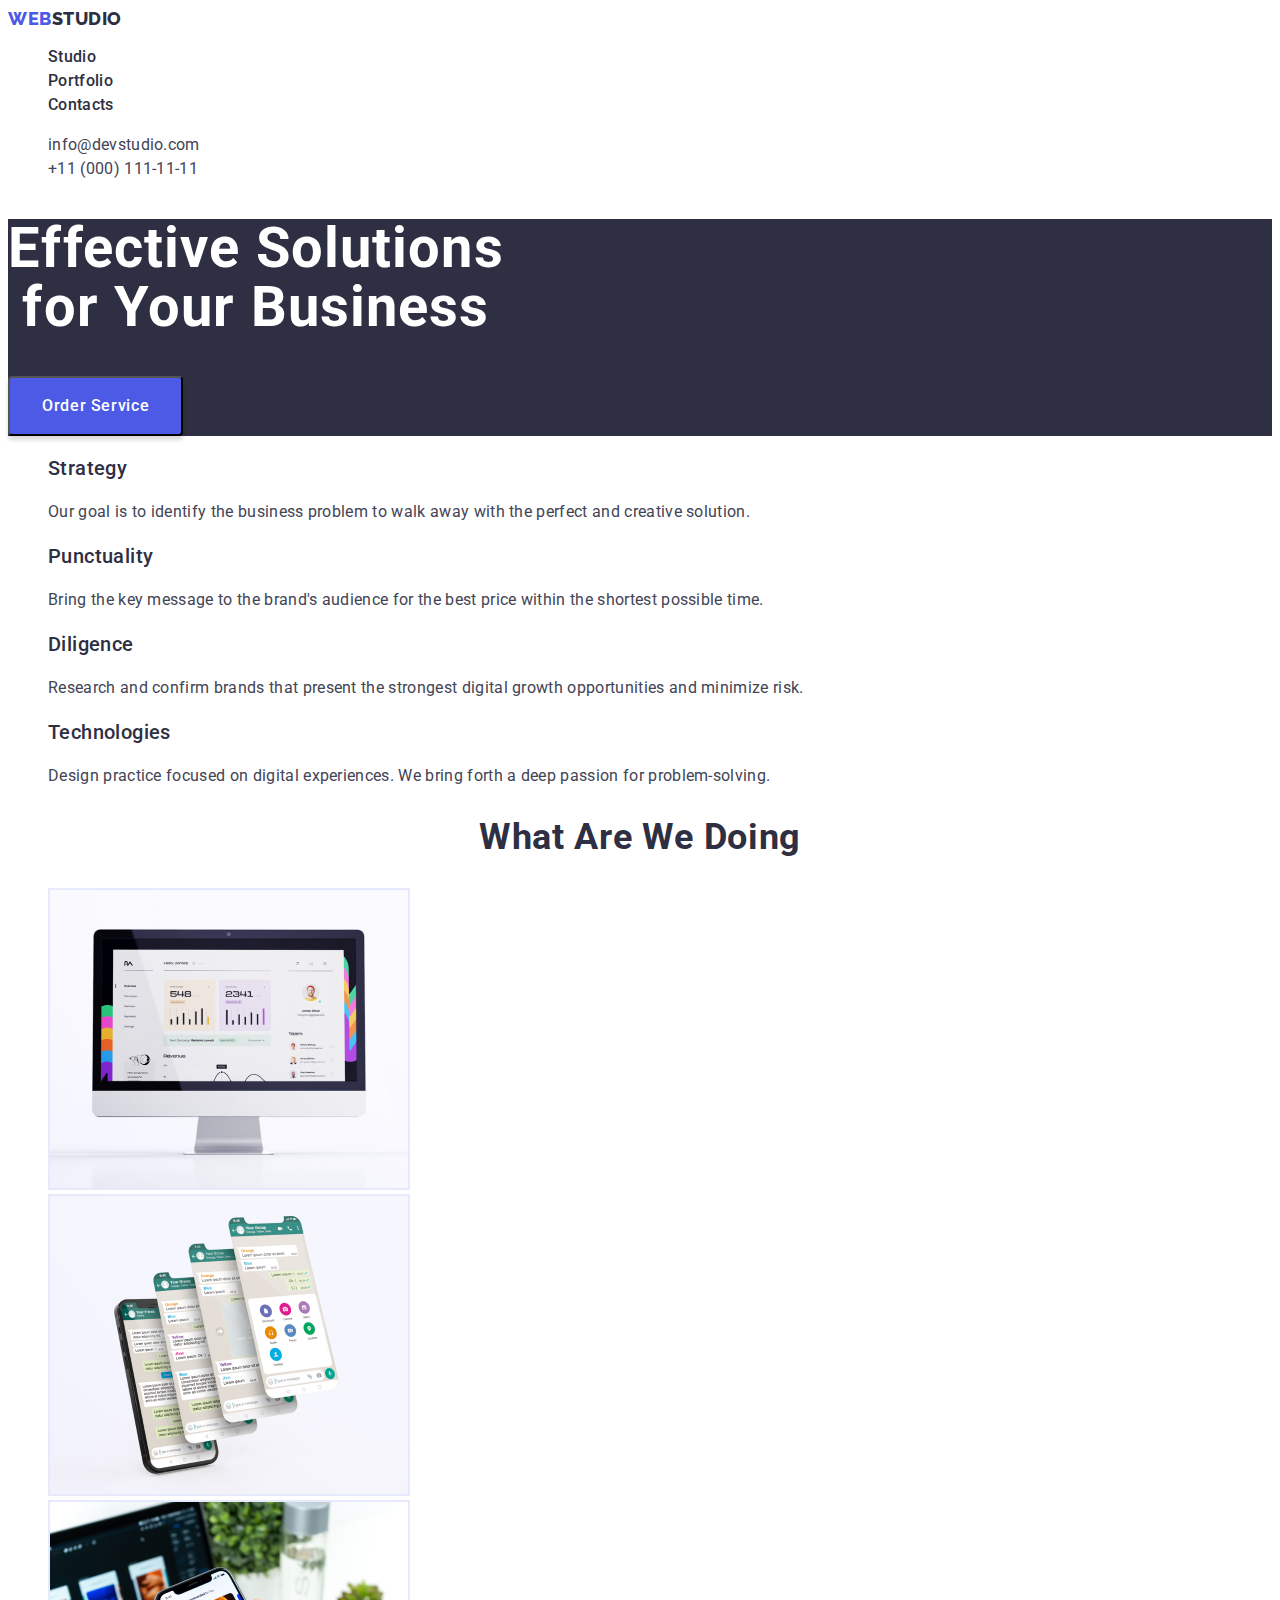
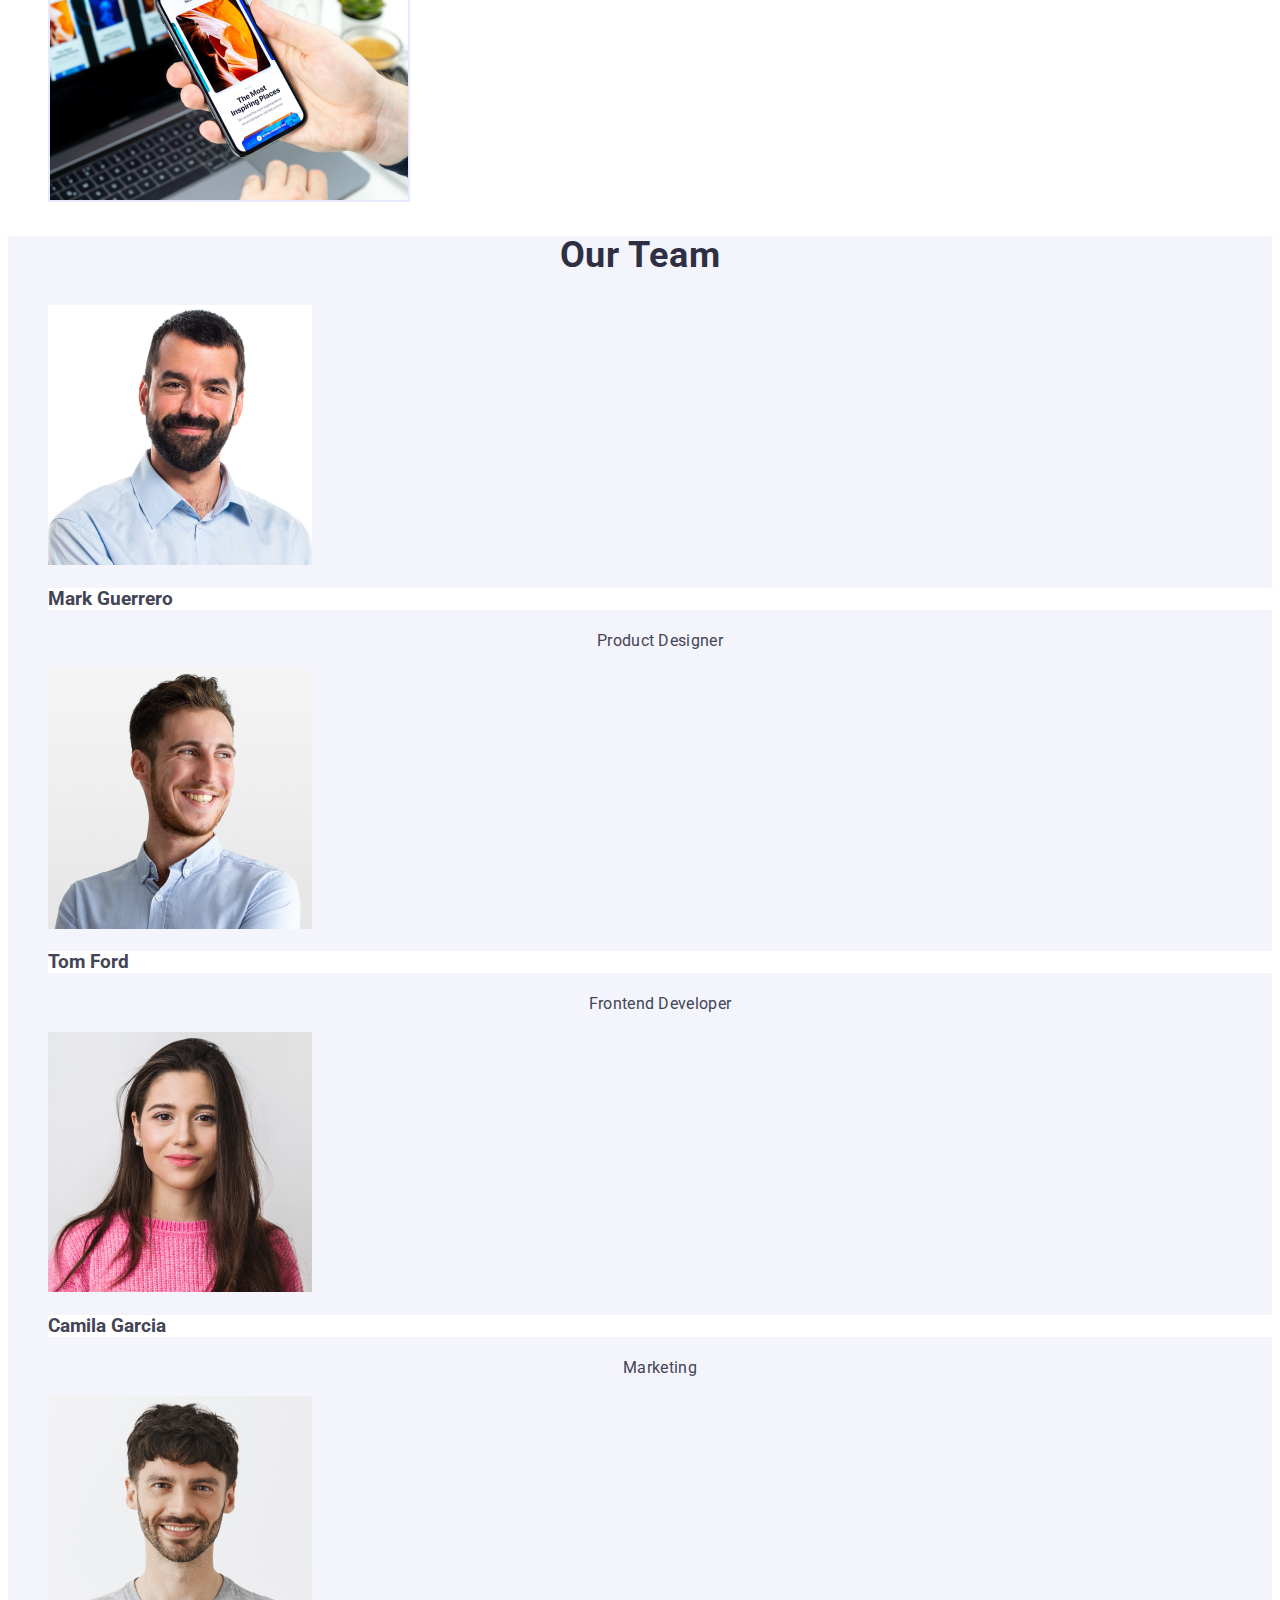
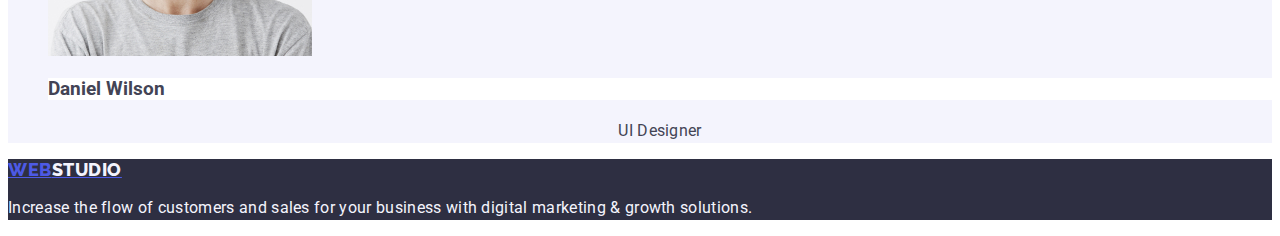
==== index.html @ 4c701057 "dadadad" ====
<!DOCTYPE html>
<html lang="en">
  <head>
    <meta charset="utf-8" />
    <meta name="viewport" content="width=device-width, initial-scale=1.0" />
    <title>Document</title>
    <link rel="preconnect" href="https://fonts.googleapis.com" />
    <link rel="preconnect" href="https://fonts.gstatic.com" crossorigin />
    <link
      href="https://fonts.googleapis.com/css2?family=Raleway:wght@800&family=Roboto:wght@400;500;700;900&display=swap"
      rel="stylesheet"
    />
    <link rel="stylesheet" href="./css/styles.css" />
  </head>
  <body>
    <!-- Upper Section -->
    <header>
      <!-- Web site  -->
      <nav>
        <a class="title-web-name link" href="./index.html"
          >Web<span class="title-studio-name">Studio</span></a
        >
        <ul class="list">
          <li>
            <a class="nav-link link" href="./index.html">Studio</a>
          </li>
          <li>
            <a class="nav-link link" href="portfolio.html">Portfolio</a>
          </li>
          <li><a class="nav-link link" href="">Contacts</a></li>
        </ul>
      </nav>
      <!-- Contact Info -->
      <address class="address-header">
        <ul class="list">
          <li>
            <a
              class="list-contact"
              class="link"
              href="mailto:info@devstudio.com"
              >info@devstudio.com</a
            >
          </li>
          <li>
            <a class="list-contact" class="link" href="tel:+110001111111"
              >+11 (000) 111-11-11</a
            >
          </li>
        </ul>
      </address>
    </header>
    <!-- Main -->
    <main>
      <!-- Blue square section 1 -->
      <section class="main-section">
        <h1 class="header-title">Effective Solutions for Your Business</h1>
        <button class="order-service-button" type="button">
          Order Service
        </button>
      </section>
      <!-- Section 2 -->
      <section class="section-2">
        <h2 hidden>Title</h2>
        <ul class="list">
          <!-- Strategy -->
          <li>
            <h3 class="title-proposition-name">Strategy</h3>
            <p class="our-us">
              Our goal is to identify the business problem to walk away with the
              perfect and creative solution.
            </p>
          </li>
          <!-- Puctuality -->
          <li>
            <h3 class="title-proposition-name">Punctuality</h3>
            <p class="our-us">
              Bring the key message to the brand's audience for the best price
              within the shortest possible time.
            </p>
          </li>
          <!-- Diligence -->
          <li>
            <h3 class="title-proposition-name">Diligence</h3>
            <p class="our-us">
              Research and confirm brands that present the strongest digital
              growth opportunities and minimize risk.
            </p>
          </li>
          <!-- Technologies -->
          <li>
            <h3 class="title-proposition-name">Technologies</h3>
            <p class="our-us">
              Design practice focused on digital experiences. We bring forth a
              deep passion for problem-solving.
            </p>
          </li>
        </ul>
      </section>
      <!-- Section 3 -->
      <section class="section-3">
        <h2 class="what-are-we-doing-our-team">What are we doing</h2>
        <ul class="list">
          <li>
            <img
              class="images-we-doing"
              src="./images/First_image.jpg"
              alt="PC Monitor"
              width="360"
              height="300"
            />
          </li>
          <li>
            <img
              class="images-we-doing"
              src="./images/Second_image.jpg"
              alt="Phone Images"
              width="360"
              height="300"
            />
          </li>
          <li>
            <img
              class="images-we-doing"
              src="./images/Thirt_image.jpg"
              alt="The most inspire place"
              width="360"
              height="300"
            />
          </li>
        </ul>
      </section>
      <!-- Section 4 -->
      <section class="our-team-section">
        <h2 class="what-are-we-doing-our-team">Our Team</h2>
        <ul class="list">
          <li>
            <img
              class="our-team-pictures"
              src="./images/Our_team_1.jpg"
              alt="First person"
              width="264"
              height="260"
            />
            <h3 class="our-team-names" class="title-proposition-name">
              Mark Guerrero
            </h3>
            <p class="our-team-profesion">Product Designer</p>
          </li>
          <li>
            <img
              class="our-team-pictures"
              src="./images/Our_team_2.jpg"
              alt="Second Person"
              width="264"
              height="260"
            />
            <h3 class="our-team-names" class="title-proposition-name">
              Tom Ford
            </h3>
            <p class="our-team-profesion">Frontend Developer</p>
          </li>
          <li>
            <img
              class="our-team-pictures"
              src="./images/Our_team_3.jpg"
              alt="Thirt person"
              width="264"
              height="260"
            />
            <h3 class="our-team-names" class="title-proposition-name">
              Camila Garcia
            </h3>
            <p class="our-team-profesion">Marketing</p>
          </li>
          <li>
            <img
              class="our-team-pictures"
              src="./images/Our_team_4.jpg"
              alt="Four person"
              width="264"
              height="260"
            />
            <h3 class="our-team-names" class="title-proposition-name">
              Daniel Wilson
            </h3>
            <p class="our-team-profesion">UI Designer</p>
          </li>
        </ul>
      </section>
    </main>
    <!-- Footer -->
    <footer class="footer-color">
      <a class="title-web-name-footer" class="link" href="./index.html"
        >Web<span class="title-studio-name-footer">Studio</span></a
      >
      <p class="footer-paragraf">
        Increase the flow of customers and sales for your business with digital
        marketing & growth solutions.
      </p>
      <address hidden></address>
    </footer>
  </body>
</html>
---- css/styles.css ----
:root {
  --header-font-family: "Raleway", sans-serif;
  --font-family: "Roboto", sans-serif;
  --blue-color: #4d5ae5;
  --navy-blue-color: #2e2f42;
  --white-color: #ffffffff;
  --slate-color: #434455;
  --corn-flower: #e7e9fc;
  --cloud-color: #f4f4fd;
  --ocean-color: #404bbf;
}

/* Global style */
body {
  font-family: var(--font-family);
  color: #434455;
  background-color: var(--white-color);
}

/* Classes */
.link {
  text-decoration: none;
}

.title-web-name {
  color: var(--blue-color);
  font-family: "Raleway", sans-serif;
  font-size: 18px;
  font-style: normal;
  font-weight: 800;
  line-height: 1.17;
  letter-spacing: 0.54px;
  text-transform: uppercase;
}

.title-studio-name {
  color: var(--navy-blue-color);
  font-family: "Raleway", sans-serif;
  font-size: 18px;
  font-weight: 800;
  line-height: 1.17;
  letter-spacing: 0.54px;
  text-transform: uppercase;
  width: 71px;
}

.nav-link:hover,
.nav-link:focus {
  color: #404bbf;
  background-color: #404bbf;
}
.nav-link {
  color: var(--navy-blue-color);
  font-size: 16px;
  font-style: normal;
  font-weight: 500;
  line-height: 150%;
  letter-spacing: 0.32px;
}

.list {
  list-style: none;
}

.address-header {
  font-style: normal;
}

.list-contact:hover,
.list-contact:focus {
  color: #404bbf;
  background-color: #404bbf;
}

.list-contact {
  color: var(--adress-color);
  font-size: 16px;
  font-style: normal;
  font-weight: 400;
  line-height: 150%;
  letter-spacing: 0.32px;
  text-decoration: none;
  list-style: none;
}

.header-title {
  color: var(--white-color);
  text-align: center;
  font-size: 56px;
  font-style: normal;
  font-weight: 700;
  line-height: 107.143%;
  letter-spacing: 1.12px;
  width: 496px;
}

.order-service-button:hover,
.order-service-button:focus {
  background-color: #404bbf;
  background-color: #404bbf;
}
.order-service-button {
  color: var(--white-color);
  font-family: "Roboto", sans-serif;
  font-size: 16px;
  font-style: normal;
  font-weight: 500;
  line-height: 150%;
  letter-spacing: 0.64px;
  cursor: pointer;
  border-radius: 4px;
  background: var(--IRIS, #4d5ae5);
  box-shadow: 0px 4px 4px 0px rgba(0, 0, 0, 0.15);
  display: inline-flex;
  padding: 16px 32px;
  align-items: flex-start;
  gap: 10px;
}

.main-section {
  background: var(--navy-blue-color);
}

.section-2 {
}

.title-proposition-name {
  color: var(--navy-blue-color);
  font-size: 20px;
  font-style: normal;
  font-weight: 500;
  line-height: 120%;
  letter-spacing: 0.4px;
}

.section-3 {
}
.our-team-section {
  background: var(--cloud-color);
}

.our-us {
  color: var(--slate-color);
  font-size: 16px;
  font-style: normal;
  font-weight: 400;
  line-height: 150%;
  letter-spacing: 0.32px;
}

.what-are-we-doing-our-team {
  color: var(--navy-blue-color);
  text-align: center;
  font-size: 36px;
  font-style: normal;
  font-weight: 700;
  line-height: 111.111%;
  letter-spacing: 0.72px;
  text-transform: capitalize;
}

.images-we-doing {
  border: 1px solid var(--corn-flower);
  background: url(<path-to-image>),
    lightgray -72.845px -19px / 144.444% 112.667% no-repeat;
}

.our-team-pictures {
  background: url(<path-to-image>),
    lightgray -97.034px -0.927px / 181.897% 251.37% no-repeat;
}

.our-team-names {
  background-color: #ffffffff;
}

.our-team-profesion {
  color: var(--slate-color);
  text-align: center;
  font-size: 16px;
  font-style: normal;
  font-weight: 400;
  line-height: 150%;
  letter-spacing: 0.32px;
}

.footer-paragraf {
  color: var(--cloud-color);
  font-size: 16px;
  font-style: normal;
  font-weight: 400;
  line-height: 150%;
  letter-spacing: 0.32px;
}

.title-web-name-footer {
  color: var(--blue-color);
  font-family: "Raleway", sans-serif;
  font-size: 18px;
  font-style: normal;
  font-weight: 800;
  line-height: 1.17;
  letter-spacing: 0.54px;
  text-transform: uppercase;
}

.title-studio-name-footer {
  color: var(--cloud-color);
  font-family: "Raleway", sans-serif;
  font-size: 18px;
  font-weight: 800;
  line-height: 1.17;
  letter-spacing: 0.54px;
  text-transform: uppercase;
}

.footer-color {
  background: var(--navy-blue-color);
}

/* Portfolio page */

.adress-link:hover,
.adress-link:focus {
  color: var(--blue-color);
}

.adress-link {
  color: var(--blue-color);
  font-size: 16px;
  font-style: normal;
  font-weight: 400;
  line-height: 150%;
  letter-spacing: 0.32px;
}

.navigation-button:hover,
.navigation-button:focus {
  color: #ffffffff;
  background-color: #404bbf;
}
.navigation-button {
  color: var(--blue-color);
  font-size: 16px;
  font-weight: 500;
  line-height: 150%;
  letter-spacing: 0.64px;
  cursor: pointer;
  border-radius: 4px;
  background-color: var(--cloud-color);
  box-shadow: 0px 2px 2px 0px rgba(0, 0, 0, 0.12),
    0px 2px 1px 0px rgba(0, 0, 0, 0.08), 0px 3px 1px 0px rgba(0, 0, 0, 0.1);
  display: flex;
  padding: 12px 24px;
  align-items: flex-start;
  gap: 10px;
  font-family: "Roboto", sans-serif;
}

.images-what-we-make {
  background: url(<path-to-image>),
    lightgray -25.026px 0px / 125% 100% no-repeat;
}

.images-title {
  color: var(--navy-blue-color);
  font-size: 20px;
  font-style: normal;
  font-weight: 500;
  line-height: 120%;
  letter-spacing: 0.4px;
}

.title-images-profesion {
  color: var(--slate-color);
  font-size: 16px;
  font-style: normal;
  font-weight: 400;
  line-height: 150%;
  letter-spacing: 0.32px;
}

.title-studio-name-footer {
  color: var(--cloud-color);
  font-family: "Raleway", sans-serif;
  font-size: 18px;
  font-style: normal;
  font-weight: 800;
  letter-spacing: 0.54px;
  text-transform: uppercase;
}

.title-web-name-footer {
  color: var(--blue-color);
  font-family: "Raleway", sans-serif;
  font-size: 18px;
  font-style: normal;
  font-weight: 800;
  line-height: 1.17;
  letter-spacing: 0.54px;
  text-transform: uppercase;
}

.title-studio-name-footer {
  color: var(--cloud-color);
  font-family: "Raleway", sans-serif;
  font-size: 18px;
  font-style: normal;
  font-weight: 800;
  line-height: 1.17;
  letter-spacing: 0.54px;
  text-transform: uppercase;
}

.footer-paragraf {
  color: var(--cloud-color);
  font-size: 16px;
  font-style: normal;
  font-weight: 400;
  line-height: 150%;
  letter-spacing: 0.32px;
}

.footer-color {
  background: var(--navy-blue-color);
}
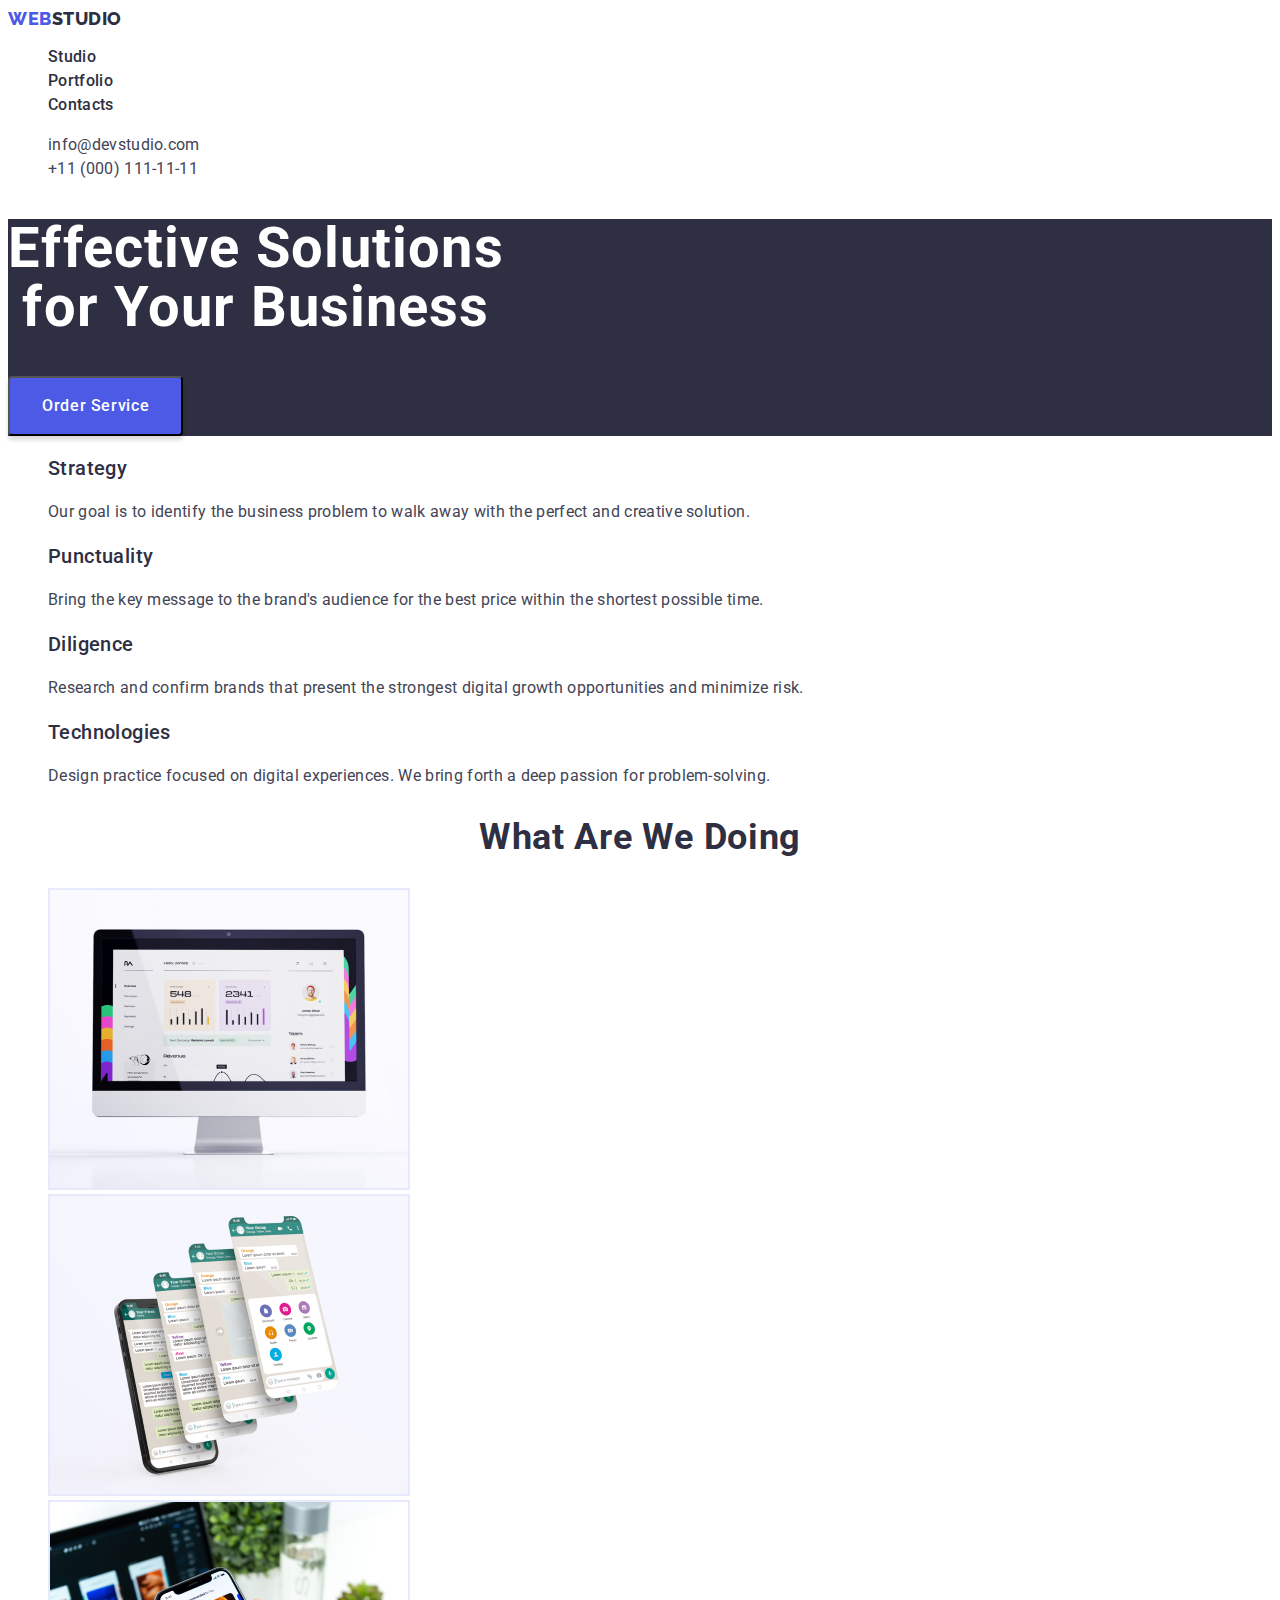
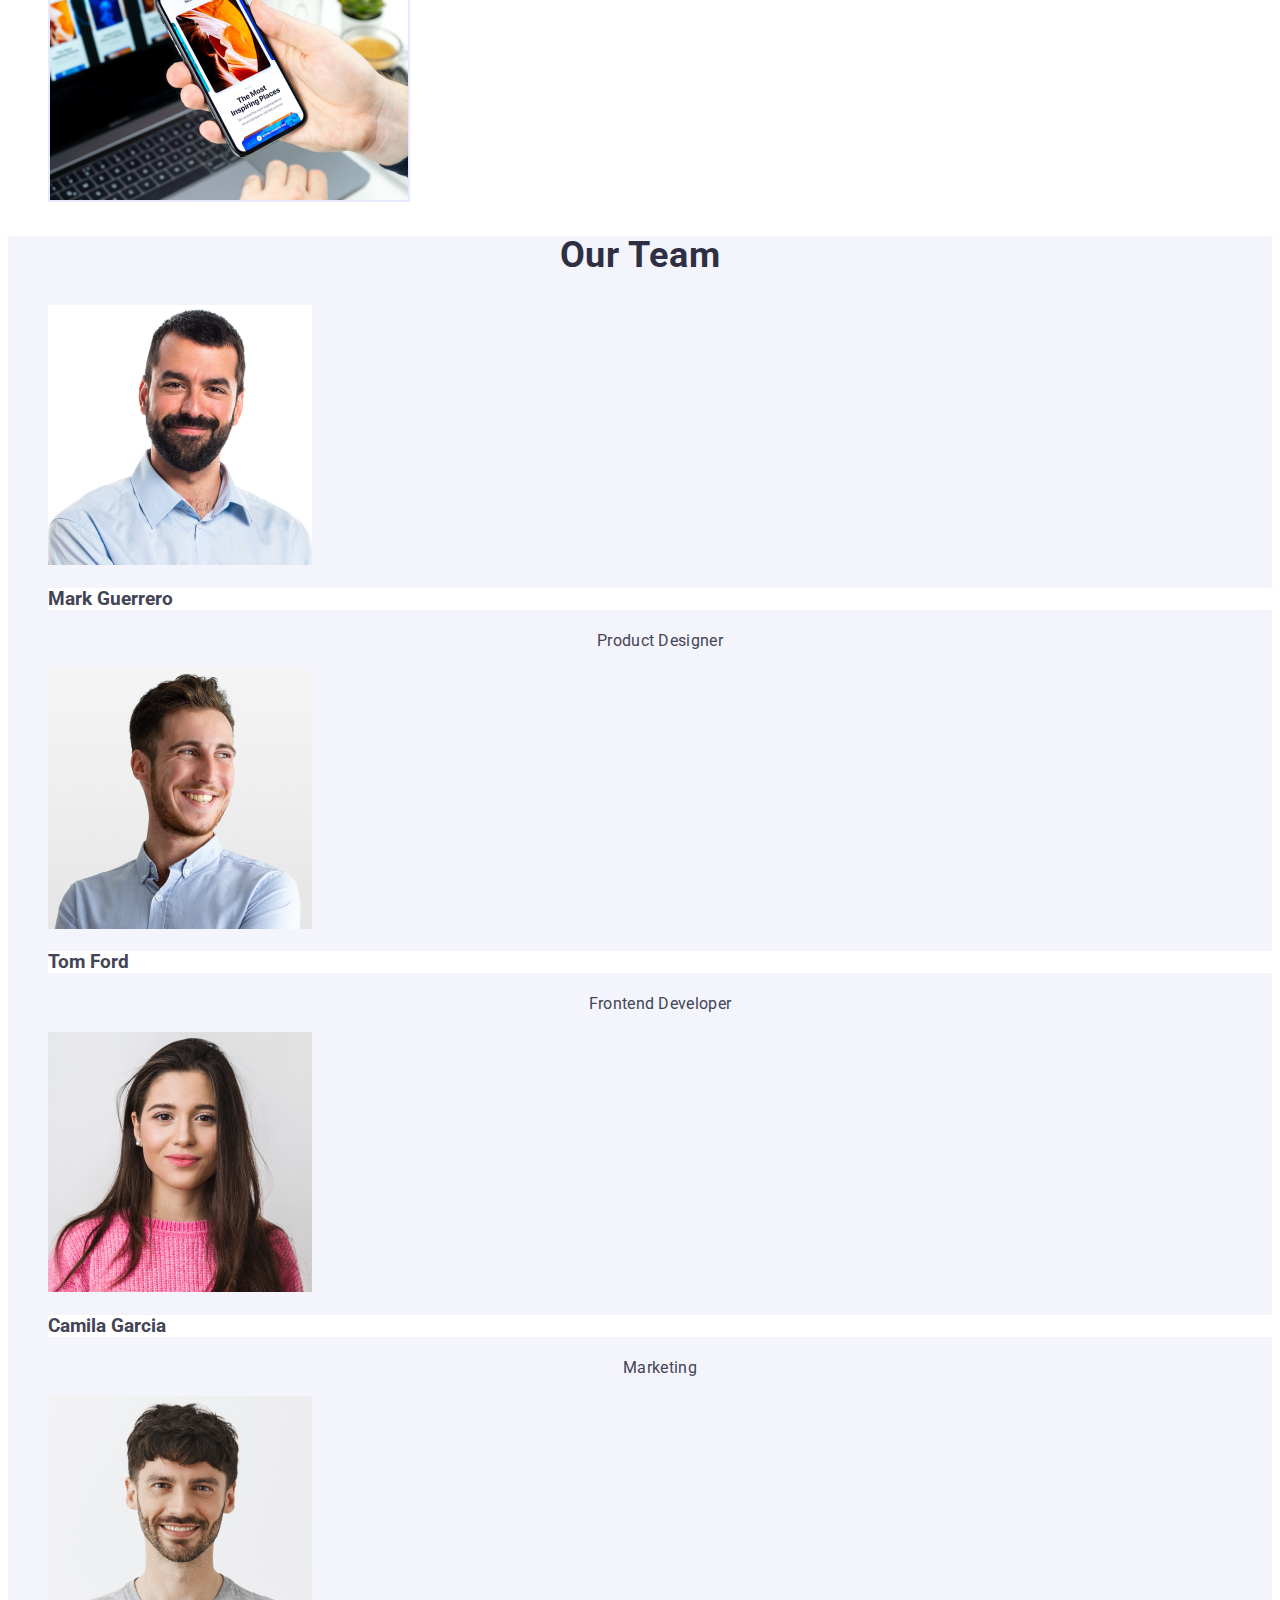
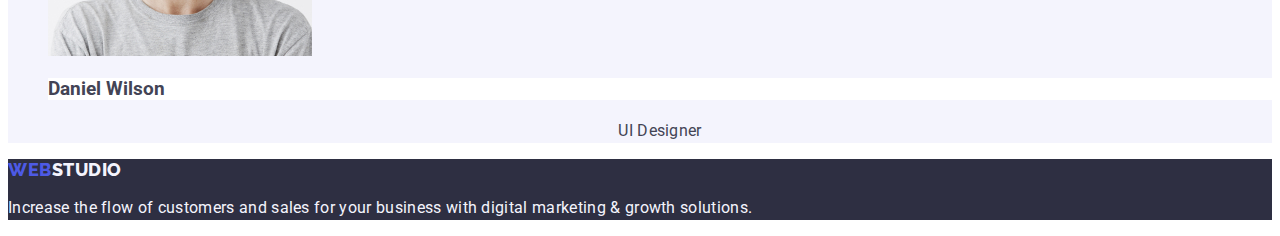
==== commit 6d7e59bb: "imi e foame" ====
--- a/index.html
+++ b/index.html
@@ -42,7 +42,7 @@
             >
           </li>
           <li>
-            <a class="list-contact" class="link" href="tel:+110001111111"
+            <a class="list-contact link" href="tel:+110001111111"
               >+11 (000) 111-11-11</a
             >
           </li>
@@ -190,7 +190,7 @@
     </main>
     <!-- Footer -->
     <footer class="footer-color">
-      <a class="title-web-name-footer" class="link" href="./index.html"
+      <a class="title-web-name-footer link" href="./index.html"
         >Web<span class="title-studio-name-footer">Studio</span></a
       >
       <p class="footer-paragraf">
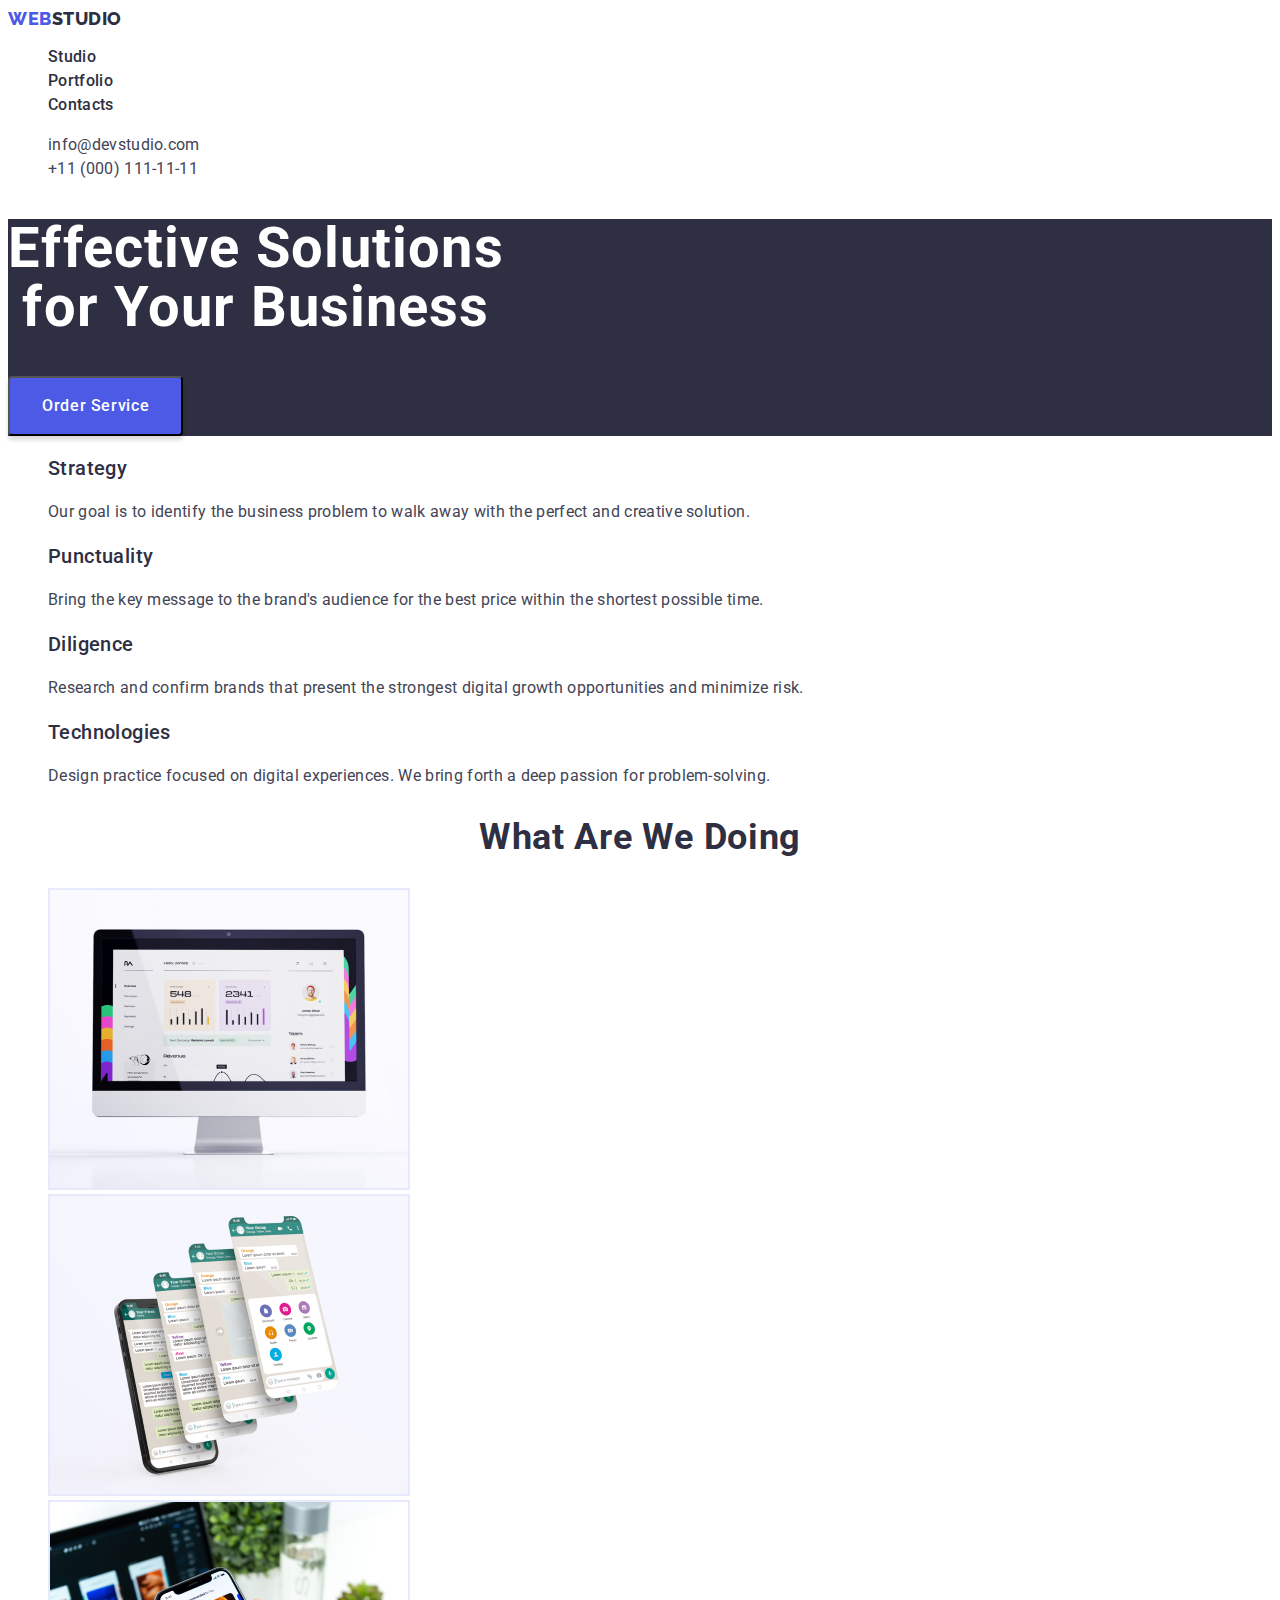
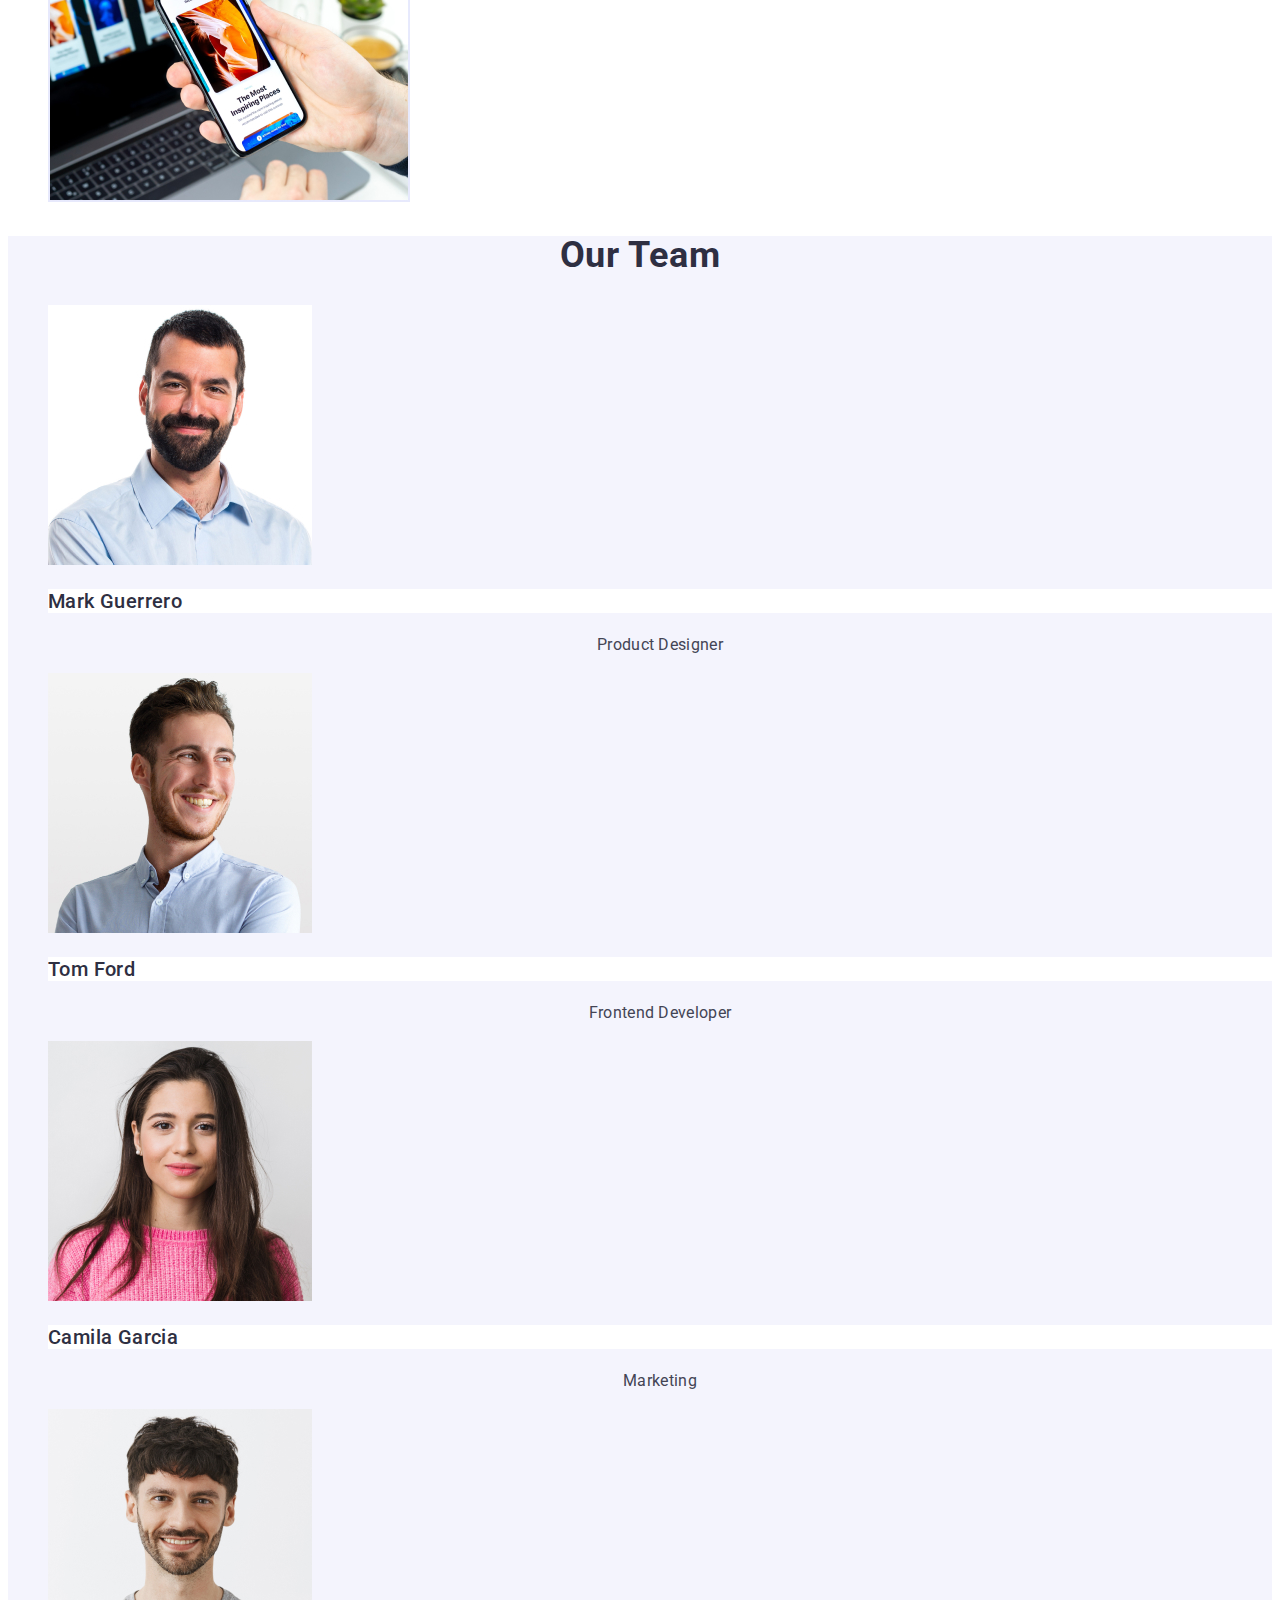
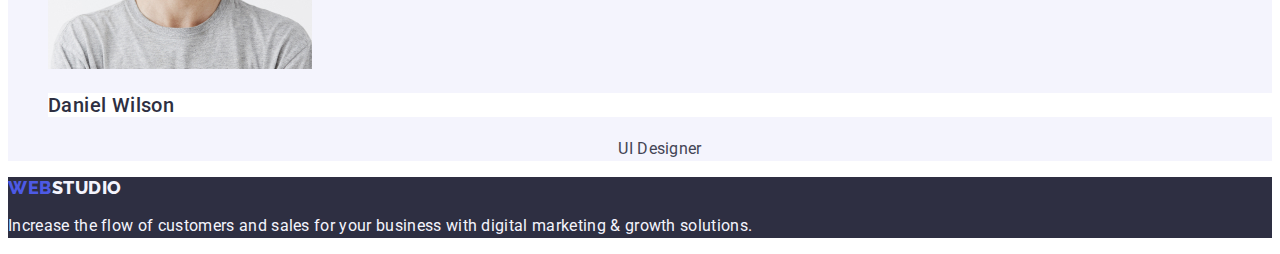
==== commit f52e7319: "dadada" ====
--- a/index.html
+++ b/index.html
@@ -25,7 +25,7 @@
             <a class="nav-link link" href="./index.html">Studio</a>
           </li>
           <li>
-            <a class="nav-link link" href="portfolio.html">Portfolio</a>
+            <a class="nav-link link" href="./portfolio.html">Portfolio</a>
           </li>
           <li><a class="nav-link link" href="">Contacts</a></li>
         </ul>
@@ -34,10 +34,7 @@
       <address class="address-header">
         <ul class="list">
           <li>
-            <a
-              class="list-contact"
-              class="link"
-              href="mailto:info@devstudio.com"
+            <a class="list-contact link" href="mailto:info@devstudio.com"
               >info@devstudio.com</a
             >
           </li>
@@ -141,9 +138,7 @@
               width="264"
               height="260"
             />
-            <h3 class="our-team-names" class="title-proposition-name">
-              Mark Guerrero
-            </h3>
+            <h3 class="our-team-names title-proposition-name">Mark Guerrero</h3>
             <p class="our-team-profesion">Product Designer</p>
           </li>
           <li>
@@ -154,9 +149,7 @@
               width="264"
               height="260"
             />
-            <h3 class="our-team-names" class="title-proposition-name">
-              Tom Ford
-            </h3>
+            <h3 class="our-team-names title-proposition-name">Tom Ford</h3>
             <p class="our-team-profesion">Frontend Developer</p>
           </li>
           <li>
@@ -167,9 +160,7 @@
               width="264"
               height="260"
             />
-            <h3 class="our-team-names" class="title-proposition-name">
-              Camila Garcia
-            </h3>
+            <h3 class="our-team-names title-proposition-name">Camila Garcia</h3>
             <p class="our-team-profesion">Marketing</p>
           </li>
           <li>
@@ -180,9 +171,7 @@
               width="264"
               height="260"
             />
-            <h3 class="our-team-names" class="title-proposition-name">
-              Daniel Wilson
-            </h3>
+            <h3 class="our-team-names title-proposition-name">Daniel Wilson</h3>
             <p class="our-team-profesion">UI Designer</p>
           </li>
         </ul>
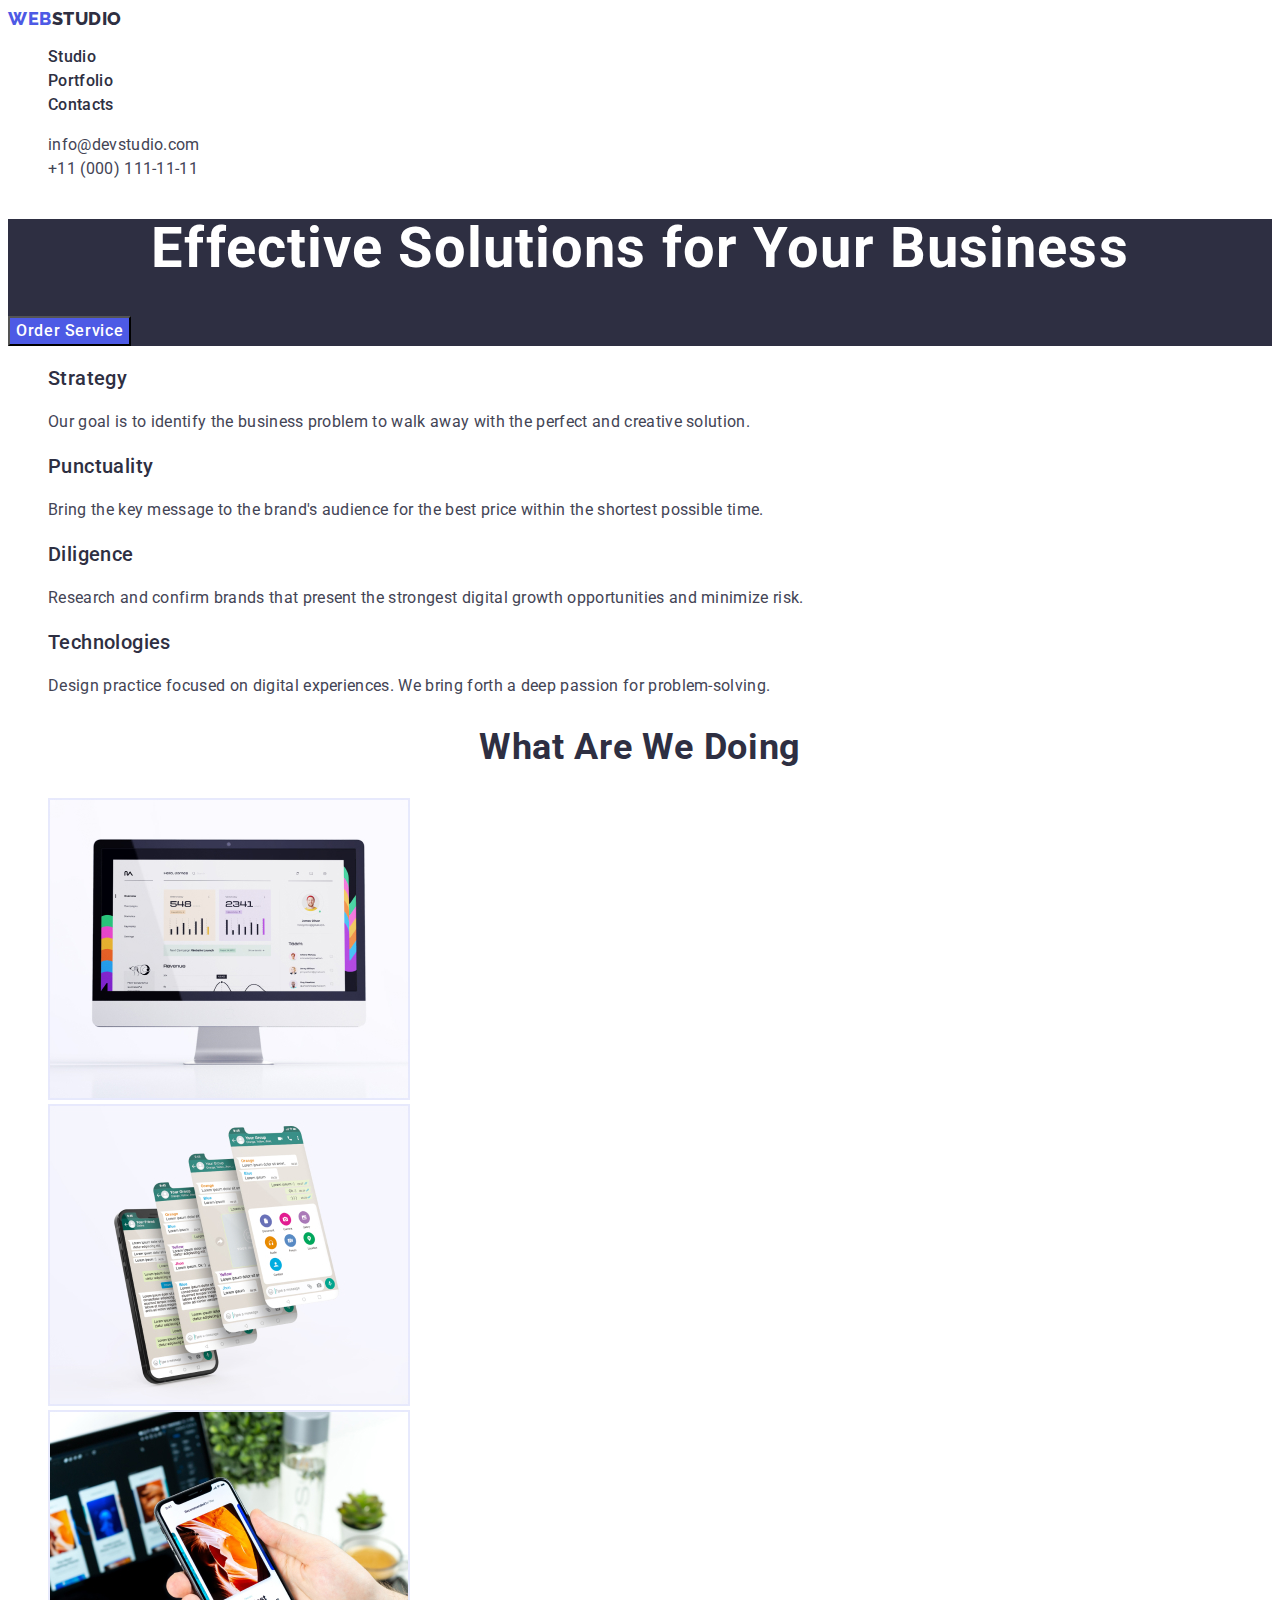
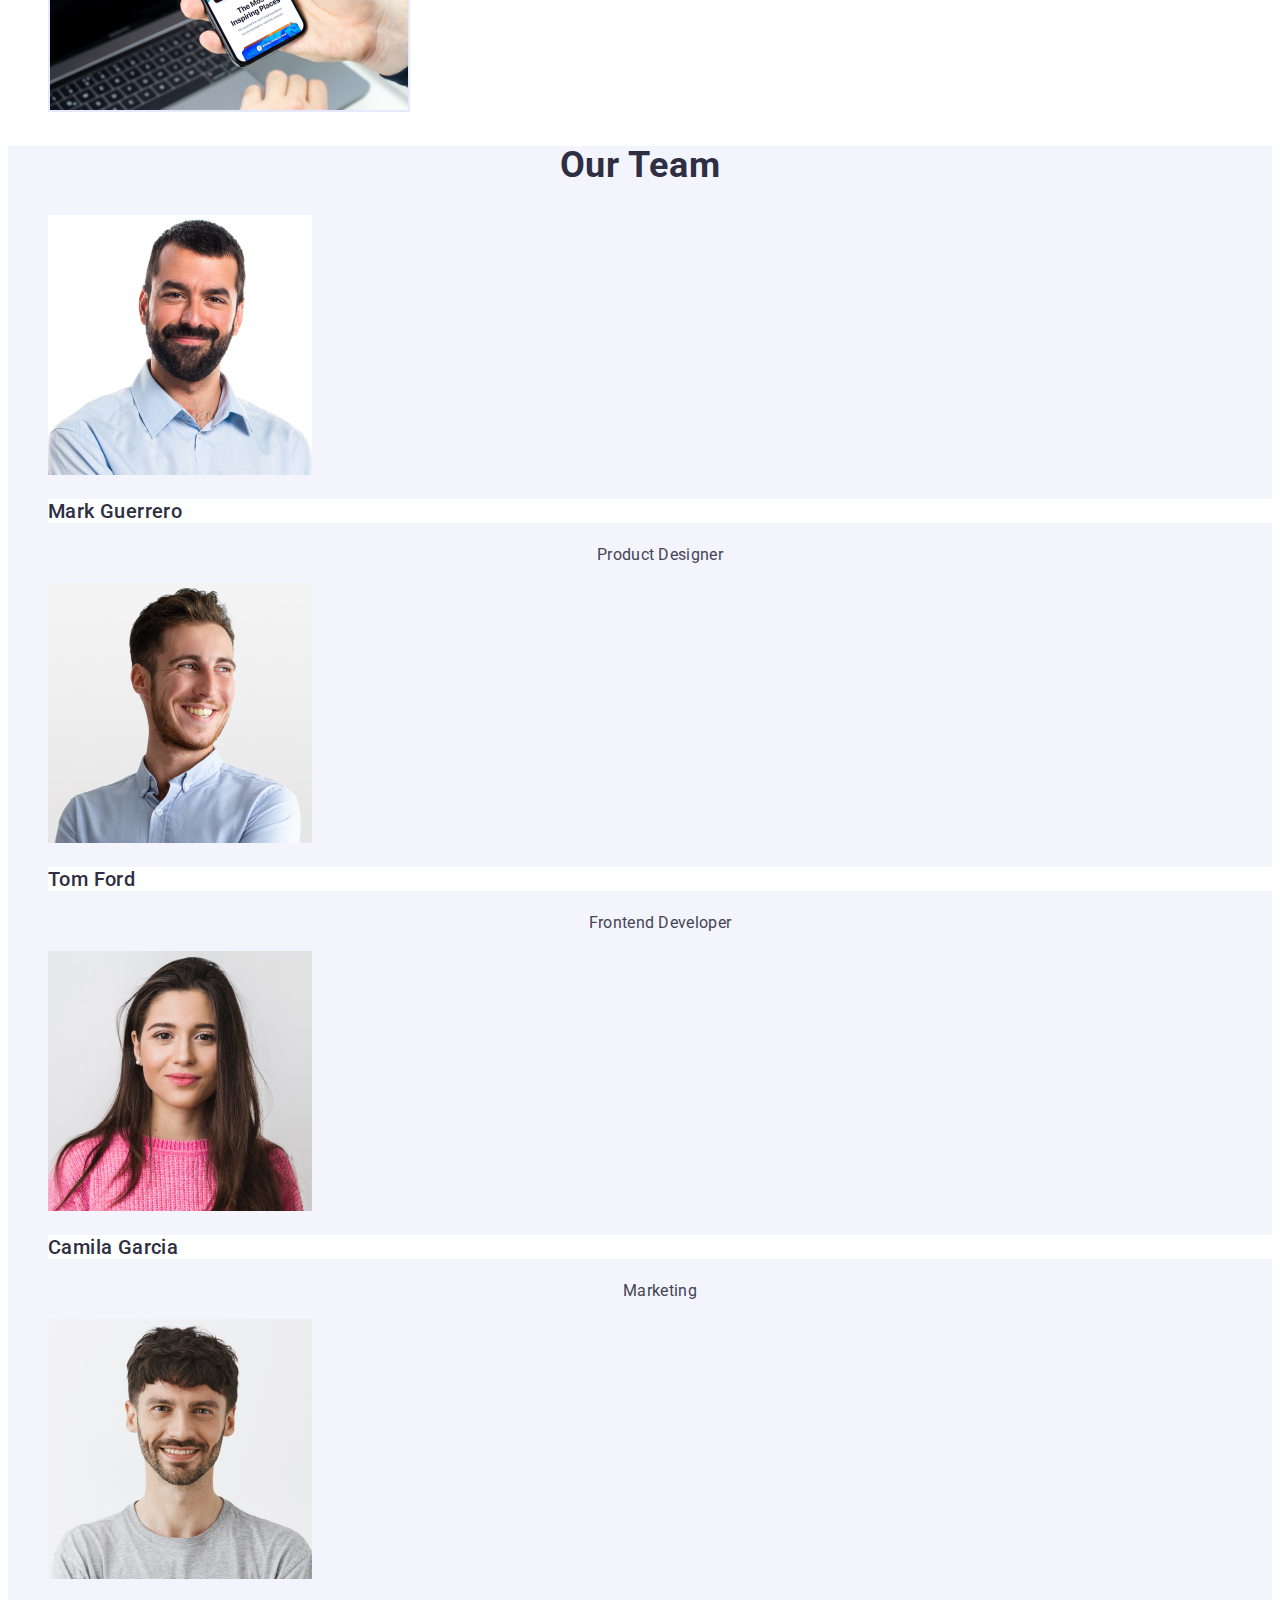
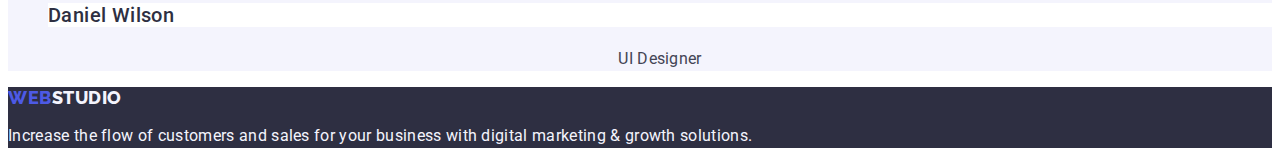
==== commit b229d9f4: "daa" ====
--- a/index.html
+++ b/index.html
@@ -130,14 +130,14 @@
       <section class="our-team-section">
         <h2 class="what-are-we-doing-our-team">Our Team</h2>
         <ul class="list">
+          <img
+            class="our-team-pictures"
+            src="./images/Our_team_1.jpg"
+            alt="First person"
+            width="264"
+            height="260"
+          />
           <li>
-            <img
-              class="our-team-pictures"
-              src="./images/Our_team_1.jpg"
-              alt="First person"
-              width="264"
-              height="260"
-            />
             <h3 class="our-team-names title-proposition-name">Mark Guerrero</h3>
             <p class="our-team-profesion">Product Designer</p>
           </li>
--- a/css/styles.css
+++ b/css/styles.css
@@ -41,7 +41,6 @@
   line-height: 1.17;
   letter-spacing: 0.54px;
   text-transform: uppercase;
-  width: 71px;
 }
 
 .nav-link:hover,
@@ -91,7 +90,6 @@
   font-weight: 700;
   line-height: 107.143%;
   letter-spacing: 1.12px;
-  width: 496px;
 }
 
 .order-service-button:hover,
@@ -108,13 +106,7 @@
   line-height: 150%;
   letter-spacing: 0.64px;
   cursor: pointer;
-  border-radius: 4px;
   background: var(--IRIS, #4d5ae5);
-  box-shadow: 0px 4px 4px 0px rgba(0, 0, 0, 0.15);
-  display: inline-flex;
-  padding: 16px 32px;
-  align-items: flex-start;
-  gap: 10px;
 }
 
 .main-section {
@@ -166,8 +158,7 @@
 }
 
 .our-team-pictures {
-  background: url(<path-to-image>),
-    lightgray -97.034px -0.927px / 181.897% 251.37% no-repeat;
+  background-color: #ffffffff;
 }
 
 .our-team-names {
@@ -222,11 +213,11 @@
 
 .adress-link:hover,
 .adress-link:focus {
-  color: var(--blue-color);
+  color: var(--ocean-color);
 }
 
 .adress-link {
-  color: var(--blue-color);
+  color: var(--slate-color);
   font-size: 16px;
   font-style: normal;
   font-weight: 400;
@@ -246,14 +237,7 @@
   line-height: 150%;
   letter-spacing: 0.64px;
   cursor: pointer;
-  border-radius: 4px;
   background-color: var(--cloud-color);
-  box-shadow: 0px 2px 2px 0px rgba(0, 0, 0, 0.12),
-    0px 2px 1px 0px rgba(0, 0, 0, 0.08), 0px 3px 1px 0px rgba(0, 0, 0, 0.1);
-  display: flex;
-  padding: 12px 24px;
-  align-items: flex-start;
-  gap: 10px;
   font-family: "Roboto", sans-serif;
 }
 
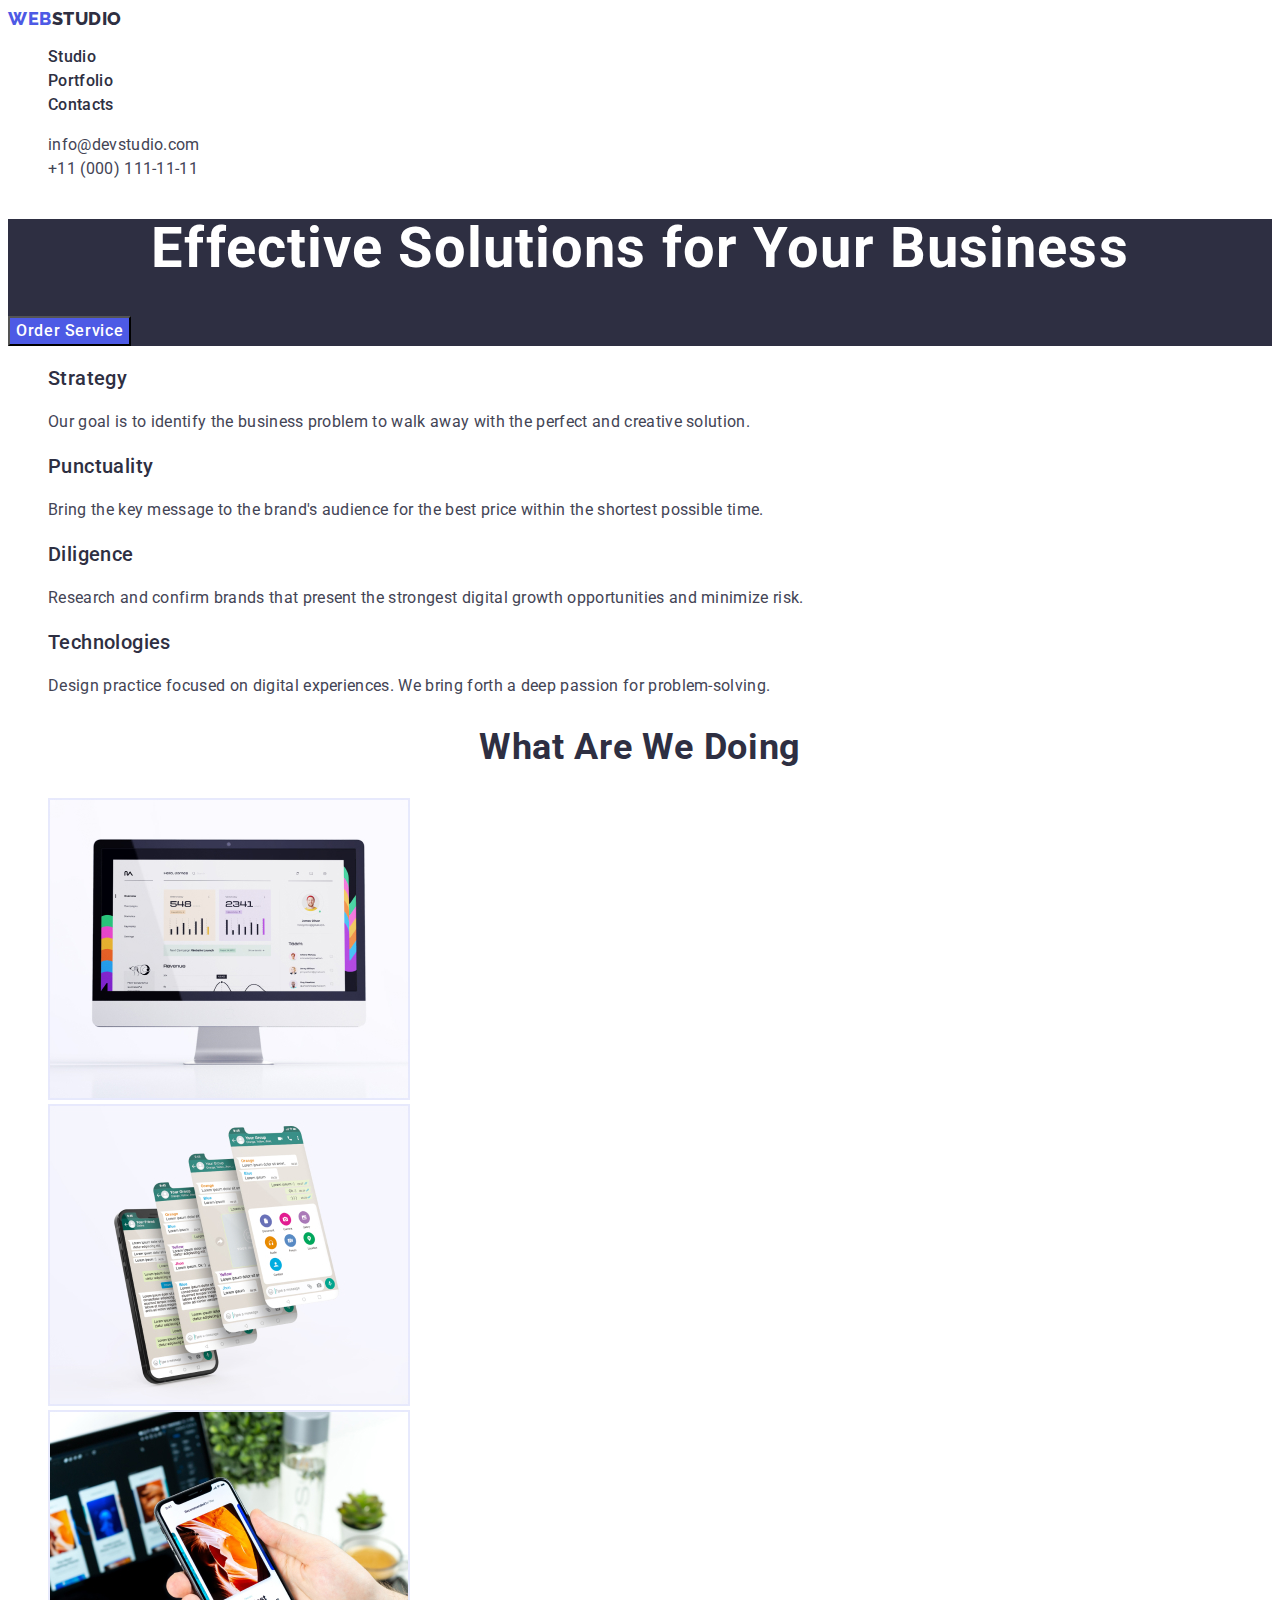
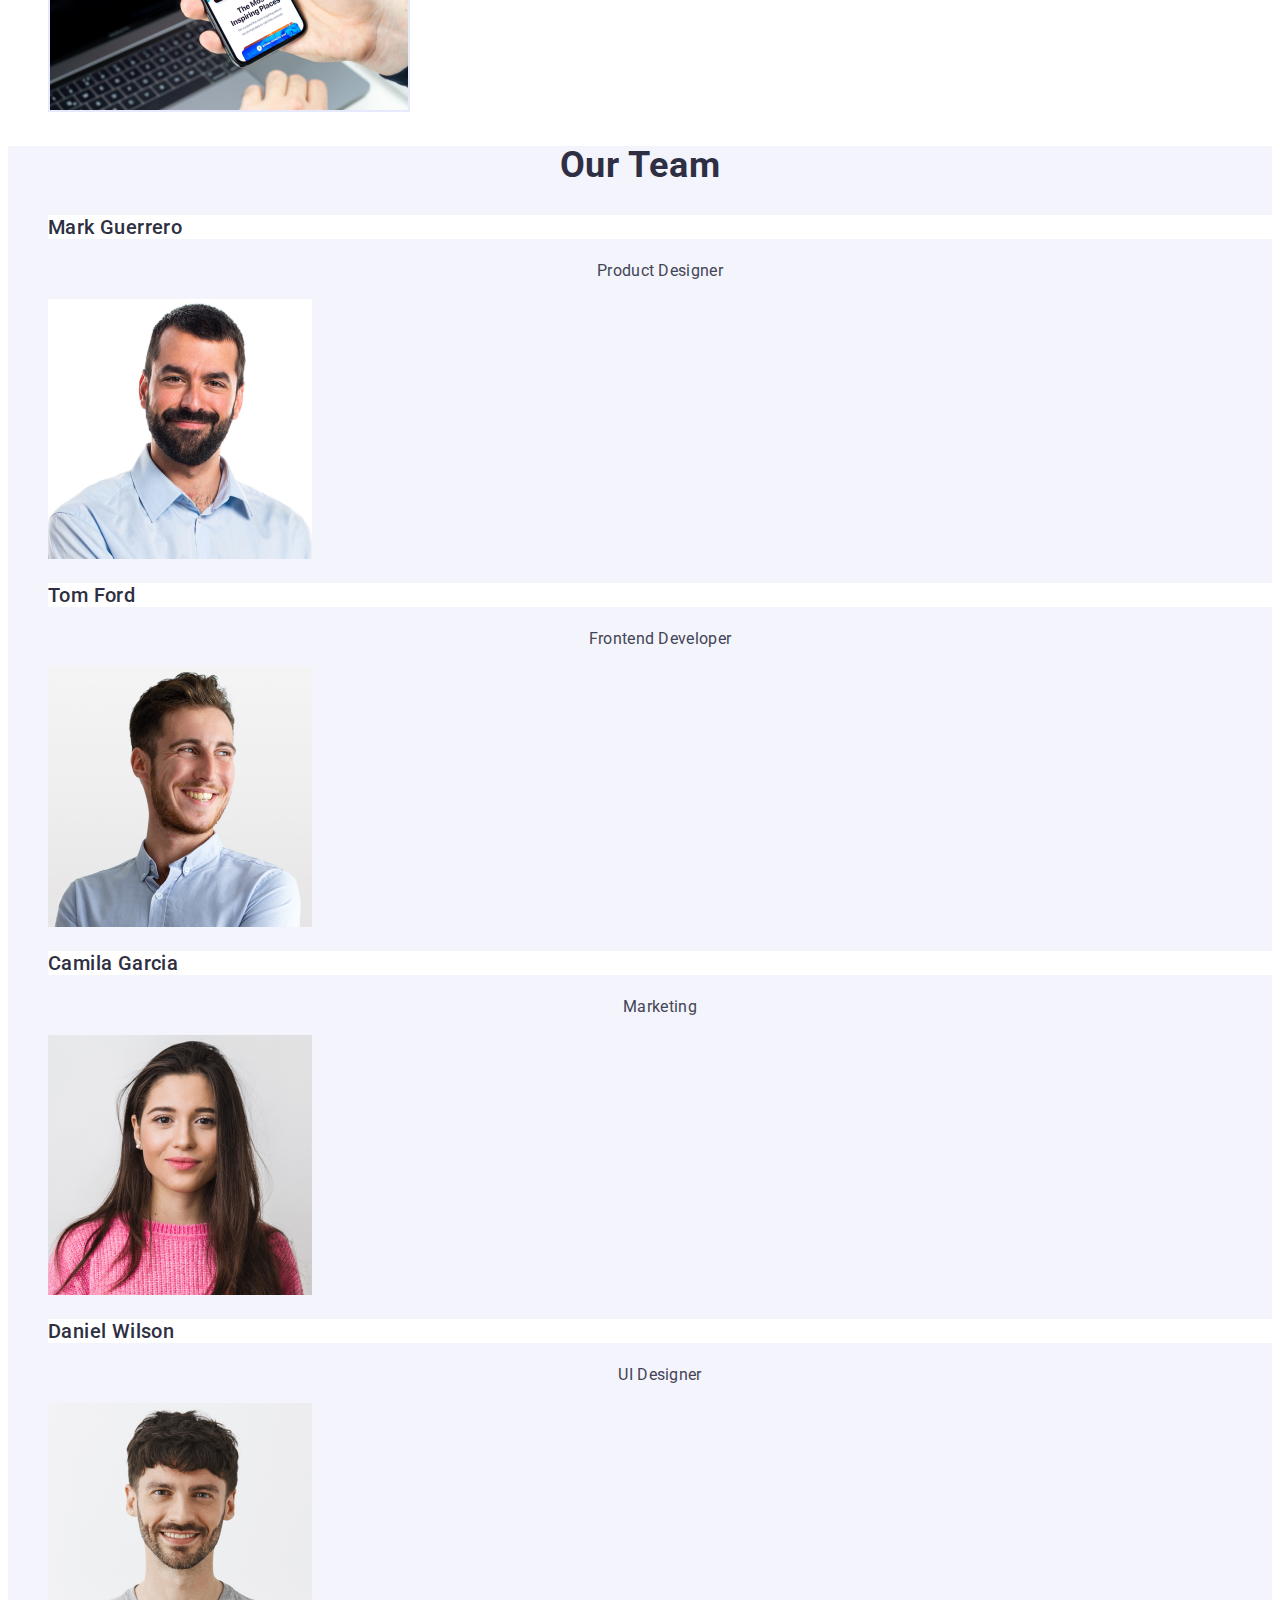
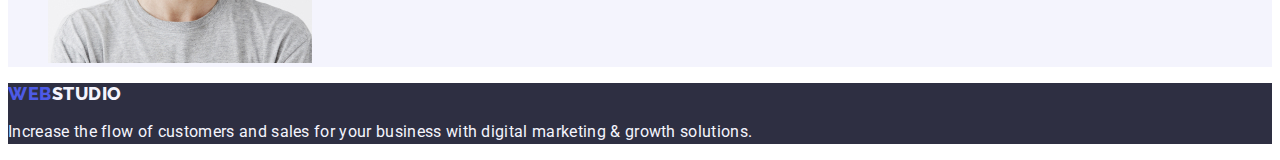
==== commit 2d9ba091: "da" ====
--- a/index.html
+++ b/index.html
@@ -130,18 +130,20 @@
       <section class="our-team-section">
         <h2 class="what-are-we-doing-our-team">Our Team</h2>
         <ul class="list">
-          <img
-            class="our-team-pictures"
-            src="./images/Our_team_1.jpg"
-            alt="First person"
-            width="264"
-            height="260"
-          />
           <li>
             <h3 class="our-team-names title-proposition-name">Mark Guerrero</h3>
             <p class="our-team-profesion">Product Designer</p>
+            <img
+              class="our-team-pictures"
+              src="./images/Our_team_1.jpg"
+              alt="First person"
+              width="264"
+              height="260"
+            />
           </li>
           <li>
+            <h3 class="our-team-names title-proposition-name">Tom Ford</h3>
+            <p class="our-team-profesion">Frontend Developer</p>
             <img
               class="our-team-pictures"
               src="./images/Our_team_2.jpg"
@@ -149,10 +151,10 @@
               width="264"
               height="260"
             />
-            <h3 class="our-team-names title-proposition-name">Tom Ford</h3>
-            <p class="our-team-profesion">Frontend Developer</p>
           </li>
           <li>
+            <h3 class="our-team-names title-proposition-name">Camila Garcia</h3>
+            <p class="our-team-profesion">Marketing</p>
             <img
               class="our-team-pictures"
               src="./images/Our_team_3.jpg"
@@ -160,10 +162,10 @@
               width="264"
               height="260"
             />
-            <h3 class="our-team-names title-proposition-name">Camila Garcia</h3>
-            <p class="our-team-profesion">Marketing</p>
           </li>
           <li>
+            <h3 class="our-team-names title-proposition-name">Daniel Wilson</h3>
+            <p class="our-team-profesion">UI Designer</p>
             <img
               class="our-team-pictures"
               src="./images/Our_team_4.jpg"
@@ -171,8 +173,6 @@
               width="264"
               height="260"
             />
-            <h3 class="our-team-names title-proposition-name">Daniel Wilson</h3>
-            <p class="our-team-profesion">UI Designer</p>
           </li>
         </ul>
       </section>
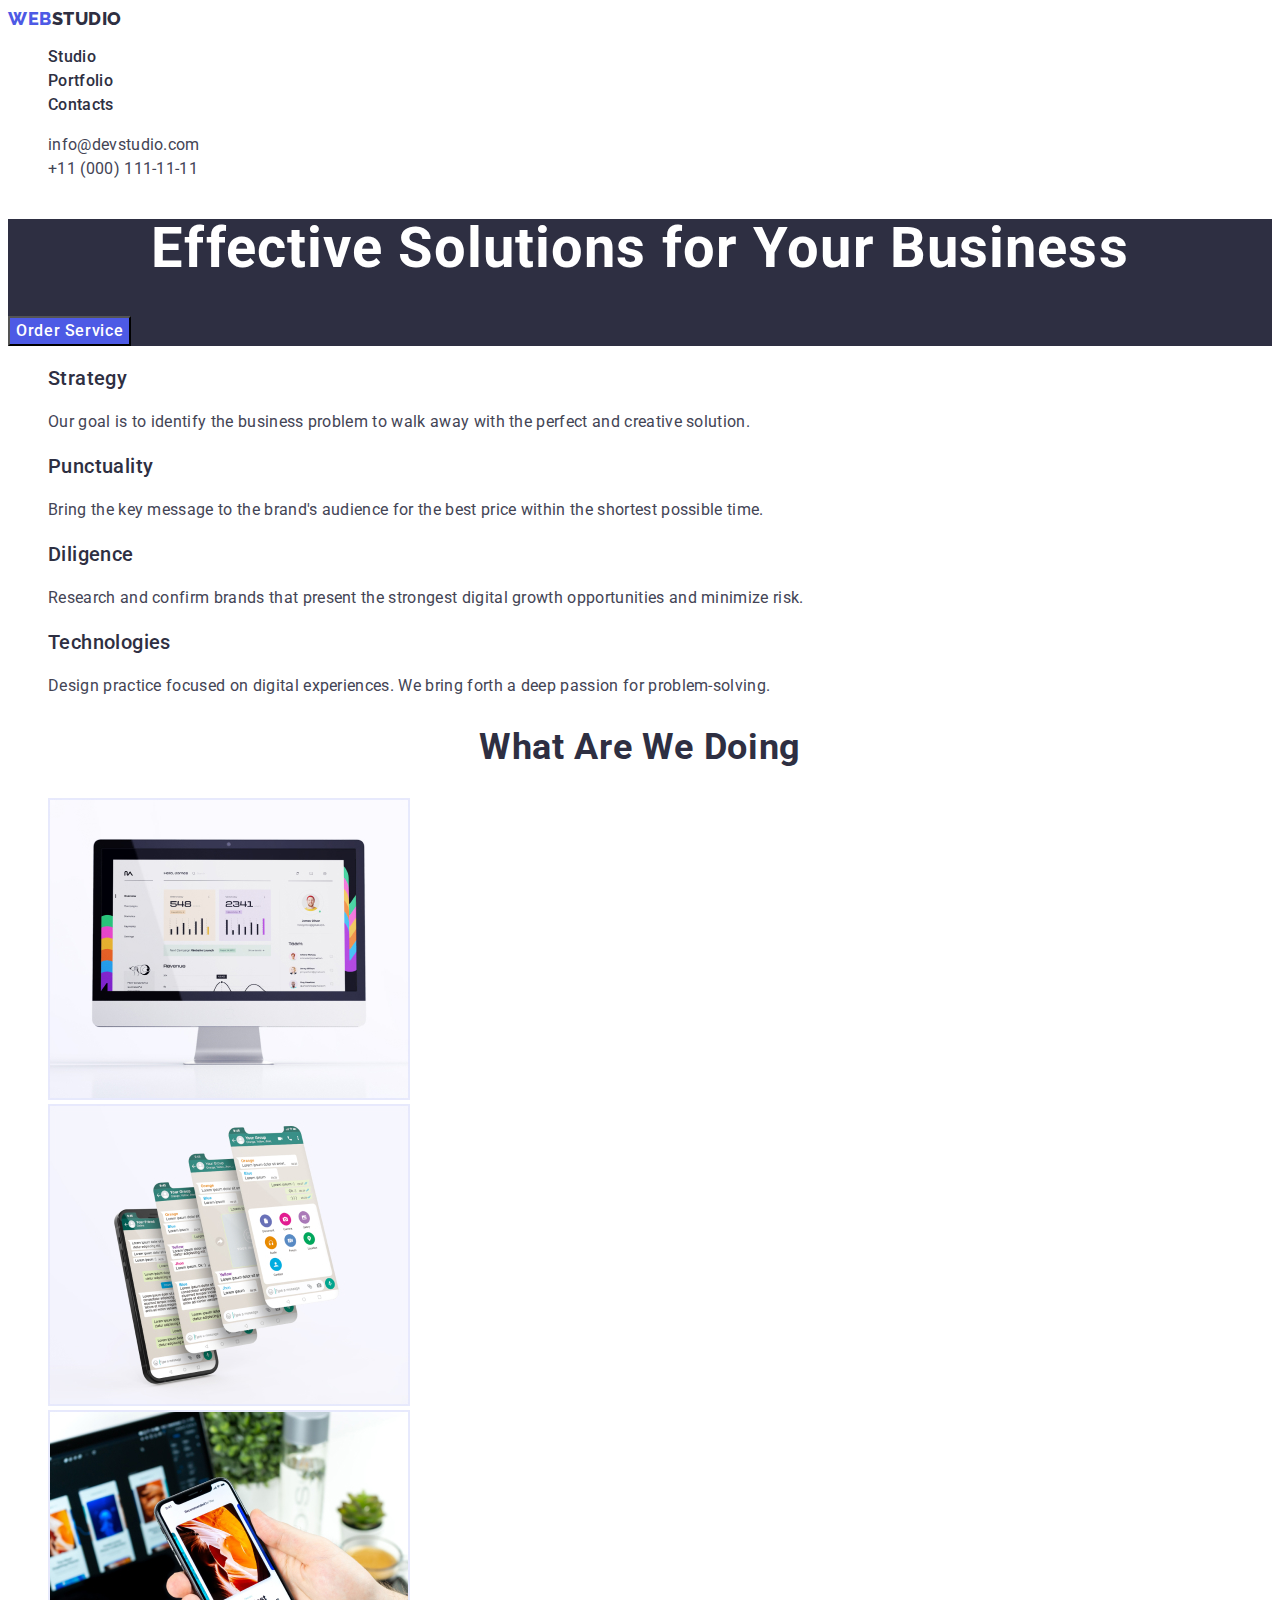
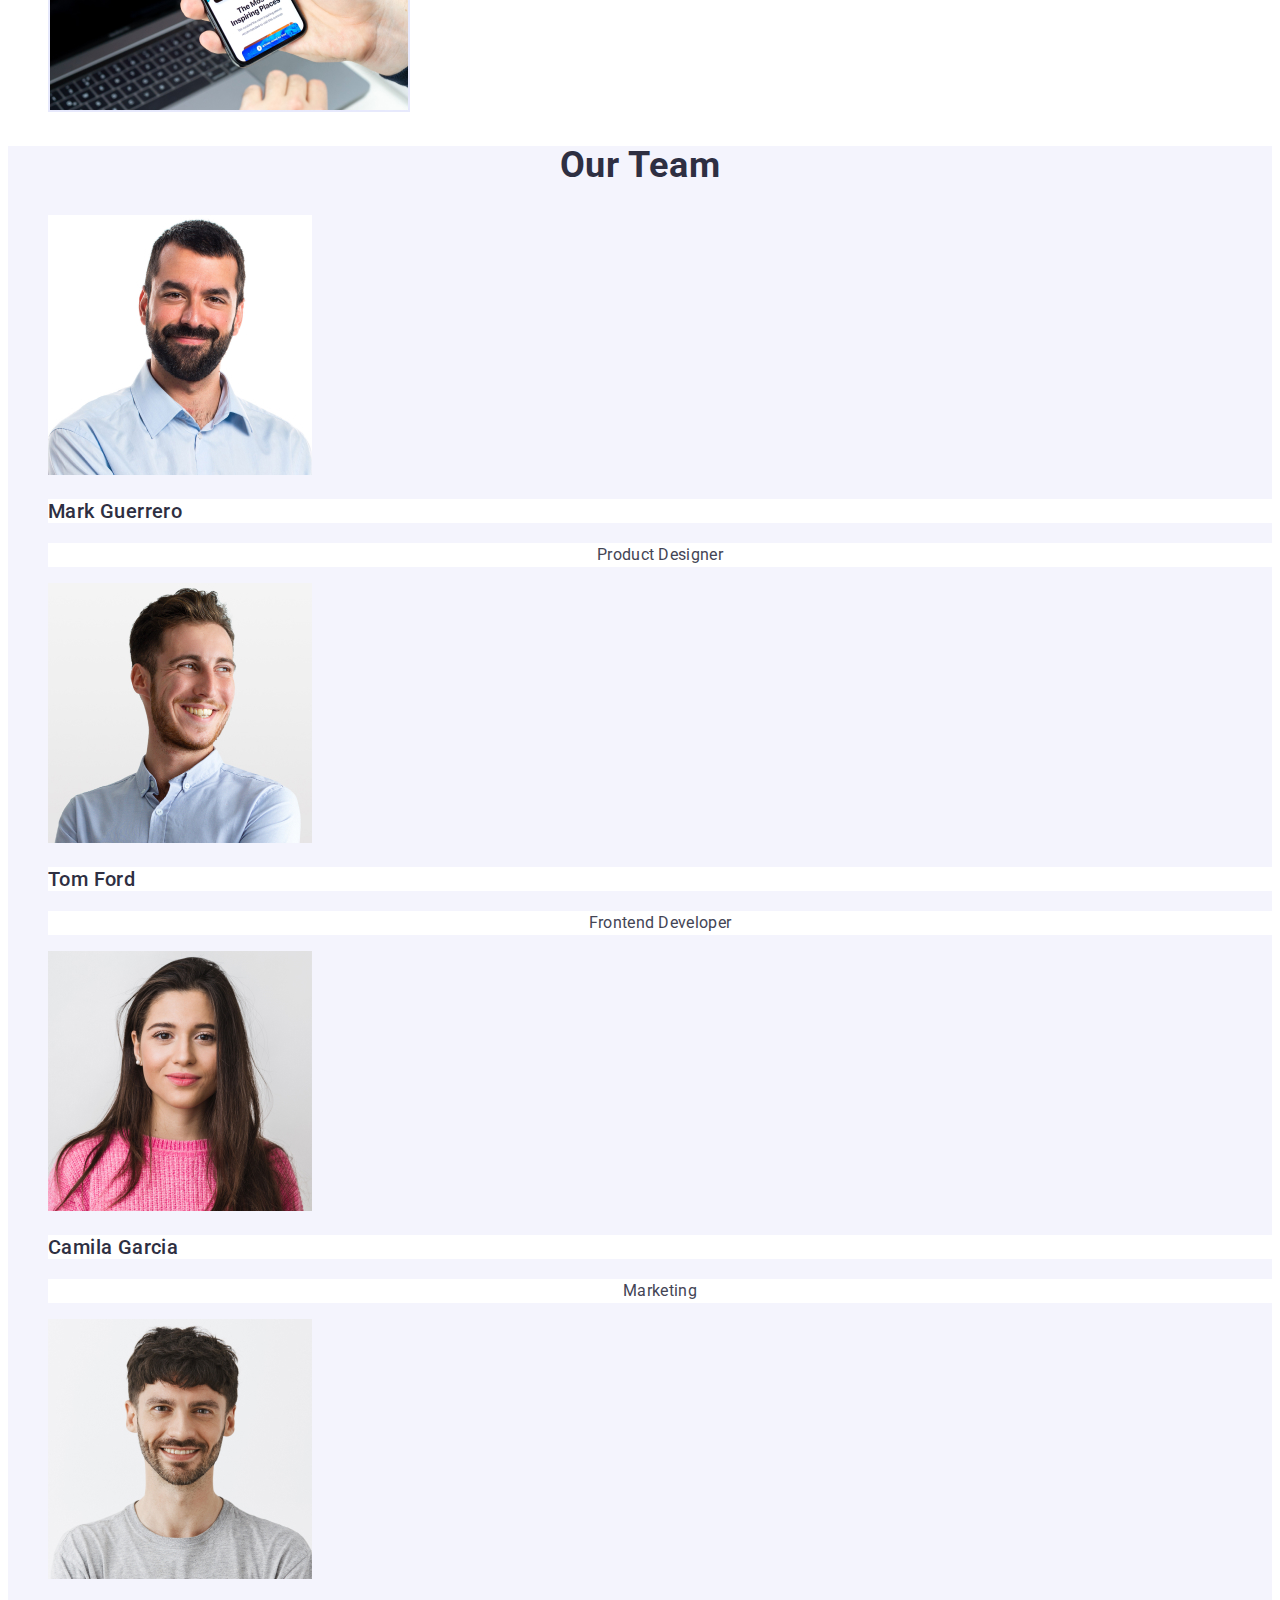
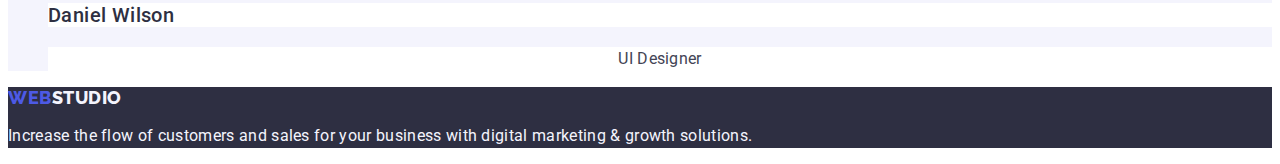
==== commit 8d51bb61: "da" ====
--- a/index.html
+++ b/index.html
@@ -131,8 +131,6 @@
         <h2 class="what-are-we-doing-our-team">Our Team</h2>
         <ul class="list">
           <li>
-            <h3 class="our-team-names title-proposition-name">Mark Guerrero</h3>
-            <p class="our-team-profesion">Product Designer</p>
             <img
               class="our-team-pictures"
               src="./images/Our_team_1.jpg"
@@ -140,10 +138,10 @@
               width="264"
               height="260"
             />
+            <h3 class="our-team-names title-proposition-name">Mark Guerrero</h3>
+            <p class="our-team-profesion">Product Designer</p>
           </li>
           <li>
-            <h3 class="our-team-names title-proposition-name">Tom Ford</h3>
-            <p class="our-team-profesion">Frontend Developer</p>
             <img
               class="our-team-pictures"
               src="./images/Our_team_2.jpg"
@@ -151,10 +149,10 @@
               width="264"
               height="260"
             />
+            <h3 class="our-team-names title-proposition-name">Tom Ford</h3>
+            <p class="our-team-profesion">Frontend Developer</p>
           </li>
           <li>
-            <h3 class="our-team-names title-proposition-name">Camila Garcia</h3>
-            <p class="our-team-profesion">Marketing</p>
             <img
               class="our-team-pictures"
               src="./images/Our_team_3.jpg"
@@ -162,10 +160,10 @@
               width="264"
               height="260"
             />
+            <h3 class="our-team-names title-proposition-name">Camila Garcia</h3>
+            <p class="our-team-profesion">Marketing</p>
           </li>
           <li>
-            <h3 class="our-team-names title-proposition-name">Daniel Wilson</h3>
-            <p class="our-team-profesion">UI Designer</p>
             <img
               class="our-team-pictures"
               src="./images/Our_team_4.jpg"
@@ -173,6 +171,8 @@
               width="264"
               height="260"
             />
+            <h3 class="our-team-names title-proposition-name">Daniel Wilson</h3>
+            <p class="our-team-profesion">UI Designer</p>
           </li>
         </ul>
       </section>
--- a/css/styles.css
+++ b/css/styles.css
@@ -153,8 +153,6 @@
 
 .images-we-doing {
   border: 1px solid var(--corn-flower);
-  background: url(<path-to-image>),
-    lightgray -72.845px -19px / 144.444% 112.667% no-repeat;
 }
 
 .our-team-pictures {
@@ -173,6 +171,7 @@
   font-weight: 400;
   line-height: 150%;
   letter-spacing: 0.32px;
+  background-color: #ffffffff;
 }
 
 .footer-paragraf {
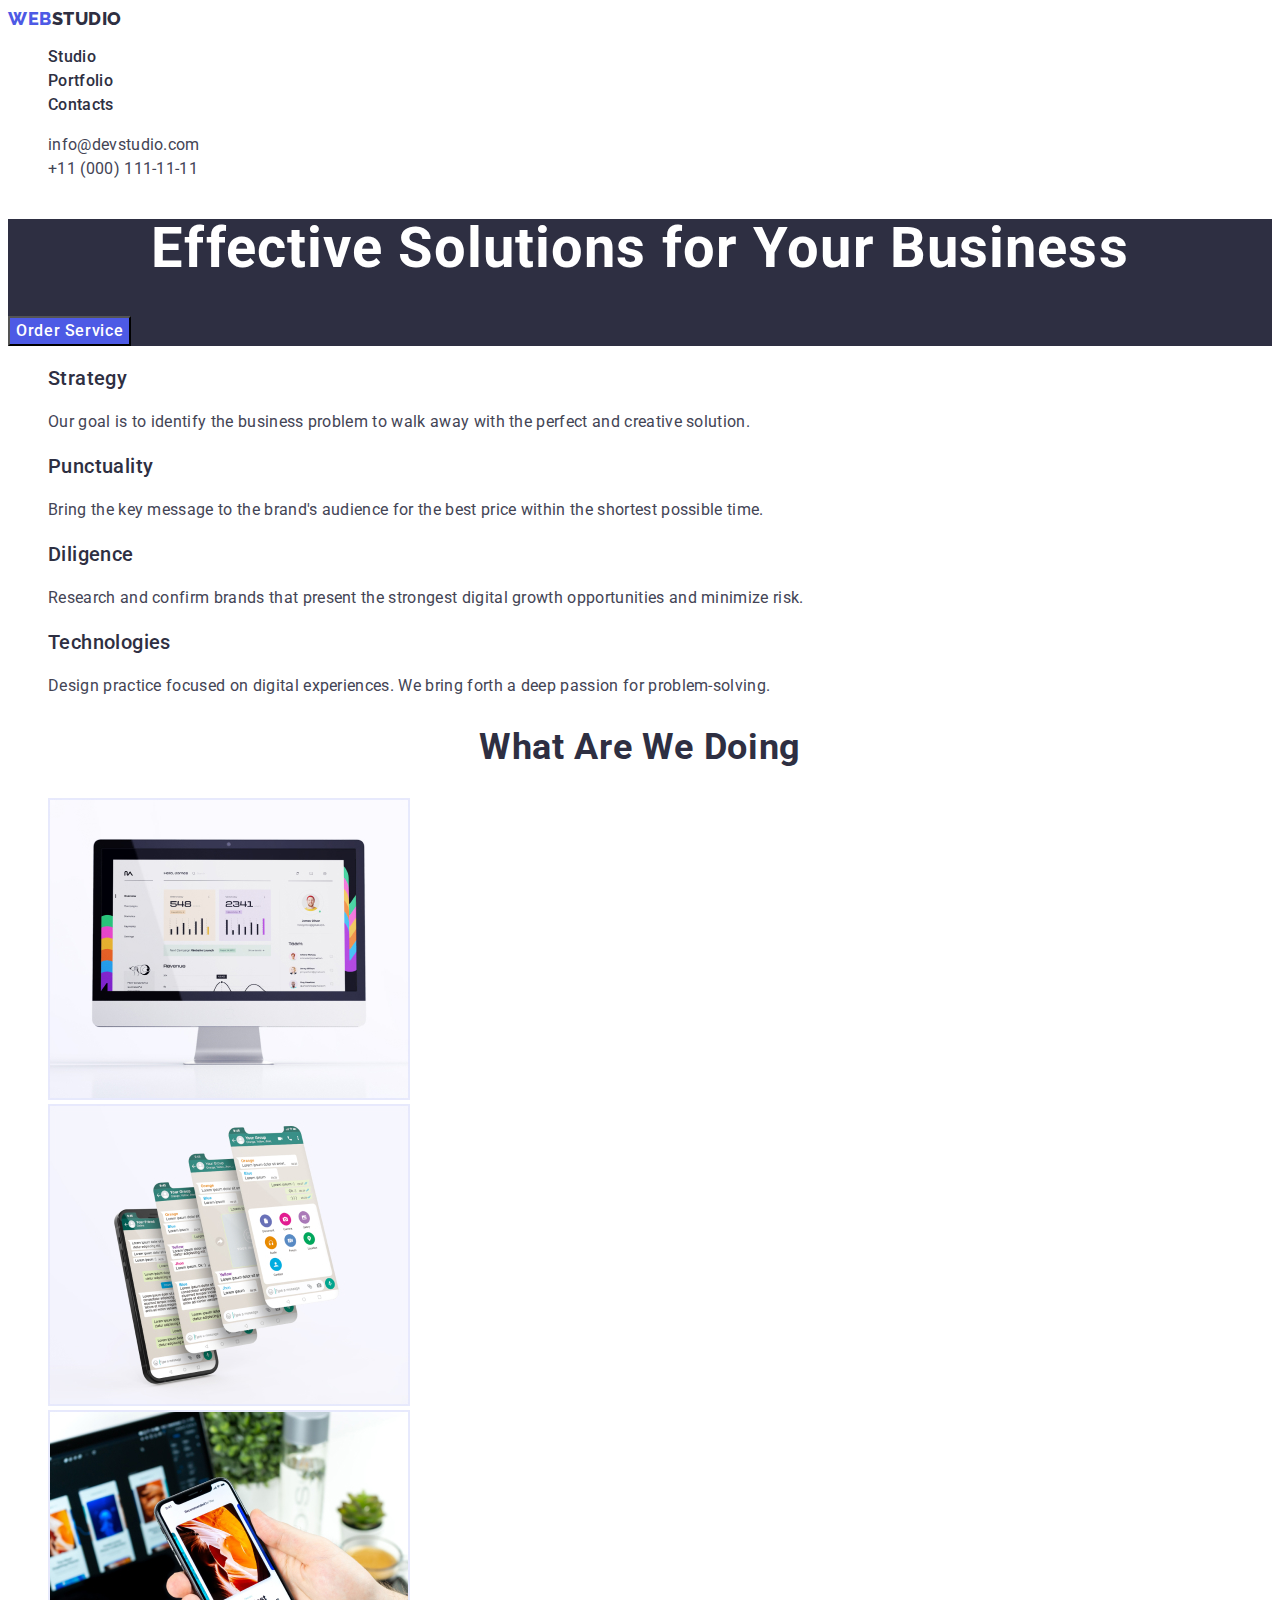
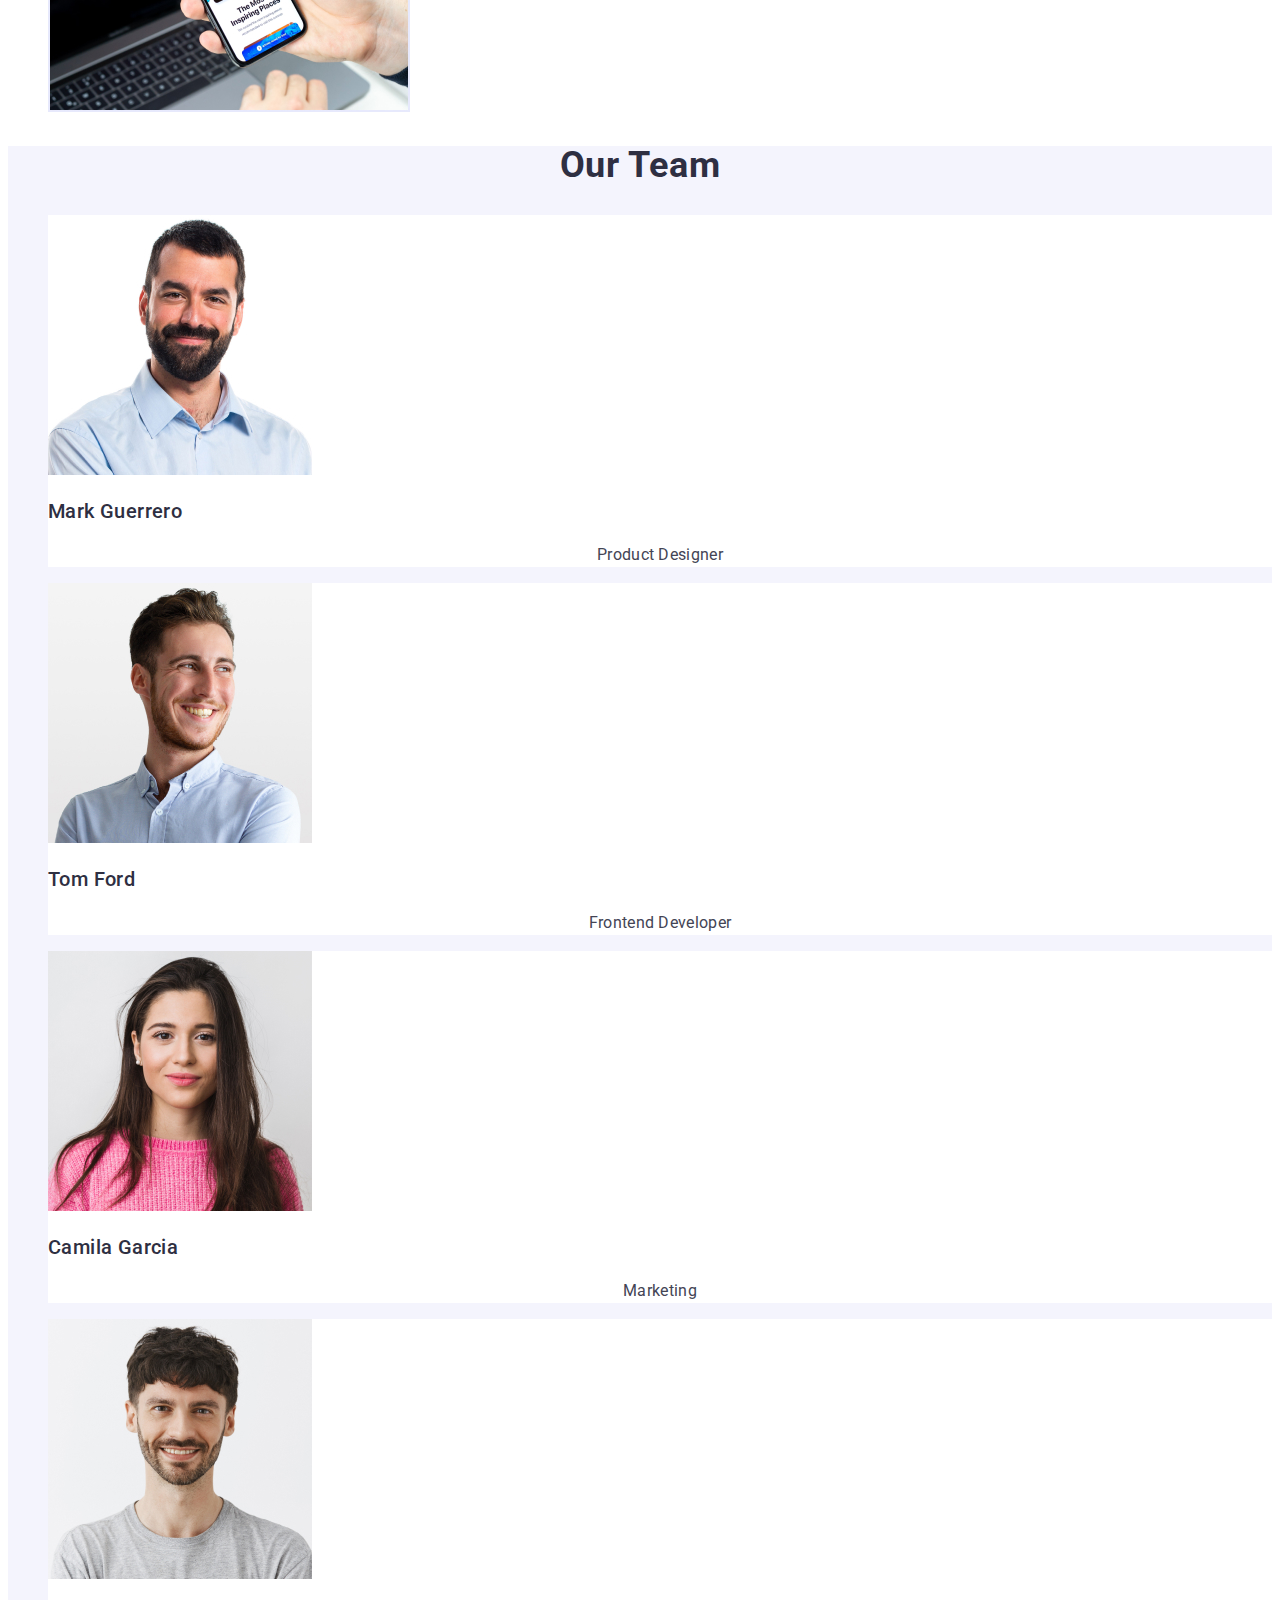
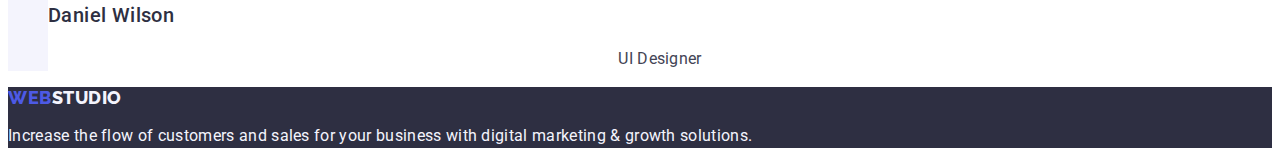
==== commit f3af2ee3: "da" ====
--- a/index.html
+++ b/index.html
@@ -130,7 +130,7 @@
       <section class="our-team-section">
         <h2 class="what-are-we-doing-our-team">Our Team</h2>
         <ul class="list">
-          <li>
+          <li class="title">
             <img
               class="our-team-pictures"
               src="./images/Our_team_1.jpg"
@@ -141,7 +141,7 @@
             <h3 class="our-team-names title-proposition-name">Mark Guerrero</h3>
             <p class="our-team-profesion">Product Designer</p>
           </li>
-          <li>
+          <li class="title">
             <img
               class="our-team-pictures"
               src="./images/Our_team_2.jpg"
@@ -152,7 +152,7 @@
             <h3 class="our-team-names title-proposition-name">Tom Ford</h3>
             <p class="our-team-profesion">Frontend Developer</p>
           </li>
-          <li>
+          <li class="title">
             <img
               class="our-team-pictures"
               src="./images/Our_team_3.jpg"
@@ -163,7 +163,7 @@
             <h3 class="our-team-names title-proposition-name">Camila Garcia</h3>
             <p class="our-team-profesion">Marketing</p>
           </li>
-          <li>
+          <li class="title">
             <img
               class="our-team-pictures"
               src="./images/Our_team_4.jpg"
--- a/css/styles.css
+++ b/css/styles.css
@@ -163,6 +163,10 @@
   background-color: #ffffffff;
 }
 
+.title {
+  background-color: #ffffffff;
+}
+
 .our-team-profesion {
   color: var(--slate-color);
   text-align: center;
